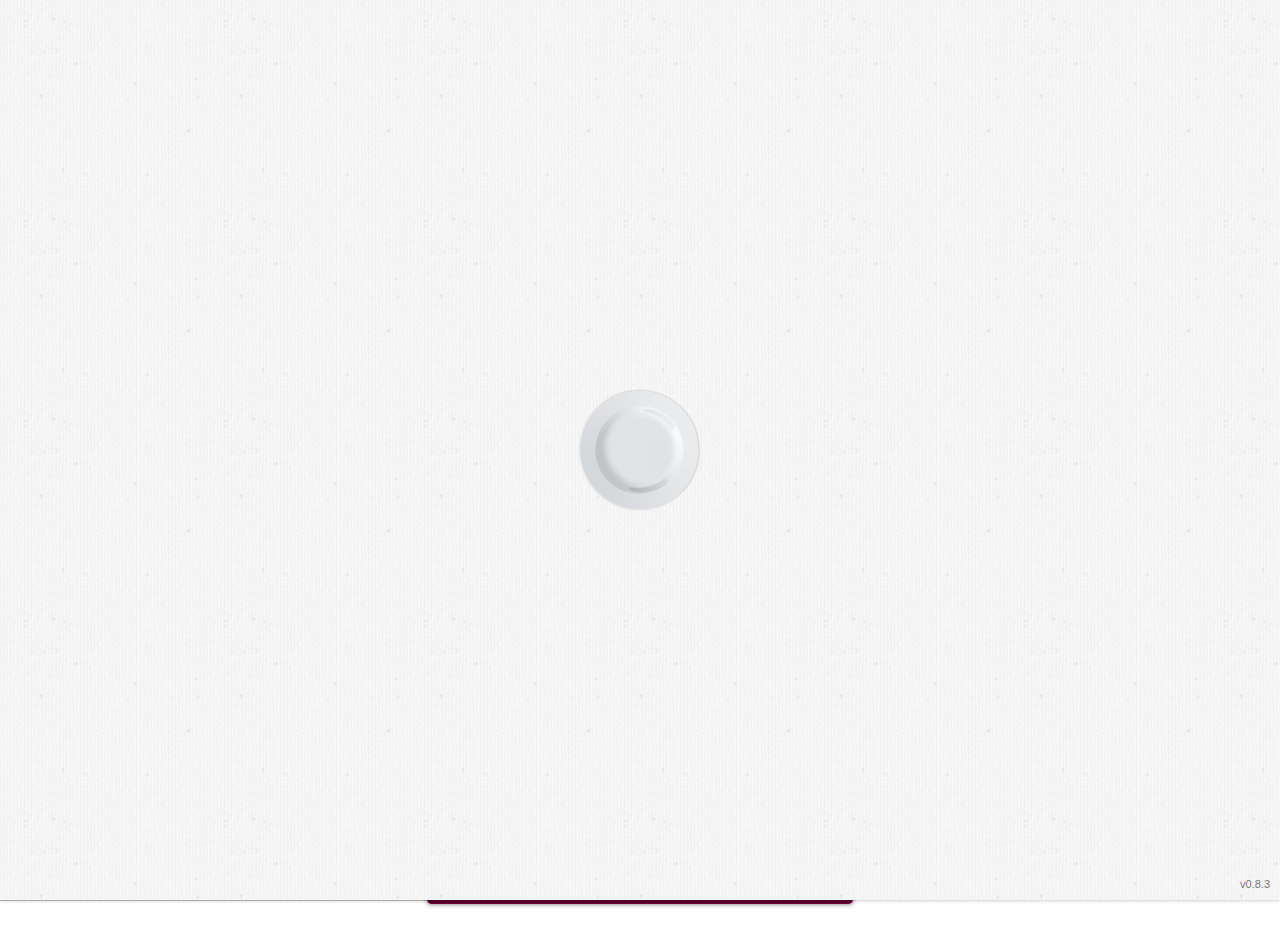
==== index.html @ 7f5e4f69 "removed alert for error no_meals" ====
<!DOCTYPE html>
<html>
	<head>
		<meta http-equiv="Content-Type" content="text/html; charset=UTF-8" />
		<meta charset="utf-8">
		<meta name = "format-detection" content = "telephone=no" />
		<meta name="viewport" content="user-scalable=no, initial-scale=1, maximum-scale=1, minimum-scale=1, width=device-width" />
		
		<title>mensa.app</title>

		<link rel="stylesheet" href="css/jqtouch.css" />
		<link rel="stylesheet" href="css/fontface.css" />
		<link rel="stylesheet" href="css/maapp.css" />
		
	<!-- JAVASCRIPT -->	
		<!-- Cordova -->
		<script type="text/javascript" src="cordova-2.1.0.js"></script>
		
		<!-- facebook connect -->
		<script type="text/javascript" src="cdv-plugin-fb-connect.js"></script>
		<script type="text/javascript" src="facebook_js_sdk.js"></script>
		
		<!-- GoogleAnalyticsPlugin -->
		<!-- iOS  --><script type="text/javascript" src="GoogleAnalyticsPlugin.js"></script>
		<!-- Android <script type="text/javascript" src="analytics.js"></script>-->
				
		<!-- jQuery -->
		<script type="text/javascript" src="js/jquery-1.8.1.min.js"></script>
		
		<!-- jQTouch -->
		<script type="text/javascript">var disableNavigation = false;</script>
		<script type="text/javascript" src="js/jqtouch.js"></script>
		<script type="text/javascript" src="js/jqtouch-jquery.js"></script>
		
		<!-- iScroll -->
		<script type="text/javascript" src="js/iscroll.js"></script>
		<script type="text/javascript" src="js/jqt.iscroll.js"></script>
		
		<!-- Fastclick -->
		<script type="text/javascript" src="js/fastclick.js"></script>
		
		<!-- App -->
		<script type="text/javascript" src="js/hash.js"></script>
		<script type="text/javascript" src="js/db.js"></script>
		<script type="text/javascript" src="js/app.js"></script>
		
		<script type="text/javascript">
			
			var DEBUG_MODE = true;
			var appversion = "0.8.3";
			var requiredDBVersion = 37;
			
			var base_url = "http://mensaapp.de/";
			var static_url = "http://static.mensaapp.de/";
			var api_url = "http://api.mensaapp.de/";
						
			var fbAppId = "385420104813730";
			var fbAppName = "mensa.app";
			var fbAppScope = "email,publish_stream,publish_actions";
			
			var fbKontoName = "Facebook-Konto";
			
			var fbuser = false;
			var fbaccessToken = "";	
				
			var networkConnection;
			var networkState = 0;
			var db, googleAnalytics, uuid;
			var devicePlatform = false;
			
			var recommendations_refresh_interval = 60; // in seconds
			
			
			// prevent dragging in cordova
			function preventBehavior(e) {
				e.preventDefault();
			}
			document.addEventListener("touchmove", preventBehavior, false);
			
			app.initialize();
			
			var jQT = new $.jQTouch({
				cacheGetRequests: false,
				debug: false,
				defaultAnimation: 'slideleft',
				useAnimations: true,
				useFastTouch: false,
				useTouchScroll: false,
				initializeTouch: '.touch',
				slideSelector: '.slideleft, .slide, #jqt > * > ul.slide li a, #jqt > * > ul li.slide a',
				preloadImages: []
			});

		</script>
		
		
	</head>
	<body>

		<div id="fb-root"></div>
		<div id="splashscreen"><div class="spinner"></div><span id="splashappversion"></span></div>
		<div id="busy"><div class="wrapper"><div class="spinner"></div><span>Bitte warten...</span></div></div>
		<div id="blocker"></div>
		<div class="hidden">
			<img src="img/icon-star-active.png" alt="icon-star-active" width="42" height="42">
			<img src="img/icon-star.png" alt="icon-star" width="42" height="42">
			<img src="img/icon-round-arrowright.png" alt="icon-round-arrowright" width="42" height="42">
		</div>
		
		<div id="tabbar">
			<ul>
				<li class="current">
					<a data-href="#mensen" class="icon-mensen">
						Mensen
					</a>
				</li>
				
				<li class="bigger">
					<a data-href="#speiseplan" class="icon-speiseplan">
						Speiseplan
					</a>
				</li>
				
				<li>
					<a data-href="#konto" class="icon-konto">
						Konto
					</a>
				</li>
			</ul>
		</div>
		
		
		<div id="header">
			<div class="wrapper">
				<h1 id="logo"></h1>
				<a class="infoIcon" data-href="#imprint">Info</a>
			</div>
		</div>
		
		<div id="headerleiste"></div>
		
		
		
		
		<div id="jqt">
			
			
			
			<div id="mensen" class="current">
			
				<div class="navigationbar">
					<h1>Mensen in deiner Nähe</h1>
					<span>
				</div>
				
				<div class="scrollwrapper scrollrefresh">
					<div class="scrollpanel">
						<div id="pullDown"><span class="pullDownIcon"></span><span class="pullDownLabel">Zum Aktualisieren herunterziehen</span></div>
						<div class="content">
						
						</div>
					</div>
				</div>
			</div> <!-- mensen -->



			
			
			
			<div id="speiseplan">
			
				<div class="navigationbar">
					<span class="skipdayleft inactive"></span>
					<h1>Speiseplan</h1>
					<span class="skipdayright inactive"></span>
				</div>
				
				<div class="scrollwrapper">
					
					<div class="scrollpanel">
						<div id="pullDown"><span class="pullDownIcon"></span><span class="pullDownLabel">Zum Aktualisieren herunterziehen</span></div>					
						<div class="content">
							<p class="blanktext">Bitte wähle zuerst eine Mensa aus.</p>
						</div>

					</div>
				</div>
			</div> <!-- speseiplan -->



			

			
			
			
			
			


			<div id="konto">
				<div class="navigationbar">
					<h1>Konto-Einstellungen</h1>
				</div>
				
				<div class="scrollwrapper">
					<div class="content scrollpanel">
					
						<div class="offline">
							
							
							<div class="square"><div class="innerwrapper">
							
								<h2>Verbinde dein Facebook-Konto und empfehle deinen Freunden das beste Essen!</h2>
								<p>Melde dich jetzt mit Hilfe von Facebook an und nutze die "Empfehlen"-Funktion. Damit können andere Nutzer sehen welche Gerichte empfehlenswert sind und deine Facebook-Freunde wissen welches Gericht du Ihnen empfiehlst.</p>	
									
							</div></div>
							
							<a href="#" id="fblogin" class="bold square blue innerwrapper icon">Login via Facebook</a>
														
						</div>
						
						<div class="online" style="display:none;">
						</div>
						
								
					</div>
				</div>
			</div> <!-- konto -->
			
			
			
			<div id="imprint">
			
				<div class="navigationbar">
					<h1>Impressum</h1>
				</div>
				
				<div class="scrollwrapper">
					<div class="content scrollpanel">
						
						<div class="square">
							<div class="innerwrapper text-center">
								<h2>mensa.app</h2>
								<p>Version <span id="appversion">X</span></p>
							</div>
						</div>
						
						<a href="mailto:support@mensaapp.de" class="bold graybutton">Feedback senden</a>
						
						<div class="square">
							<div class="innerwrapper text-center">
								<h2>Anbieter</h2>
								<p><strong>chsmedien, Inh. Christian Seel</strong><br>
									<i>Agentur für digitales Marketing</i><br>
									Bierer Str. 31, D-39435 Borne
								</p>
								<p><br>und<br></p>
								<p>
									<strong>Lunaweb Ltd.</strong><br>
									<i>Next Generation Webdevelopment</i><br>
									Schmiedberg 11, D-86510 Ried-Baindlkirch
								</p>
							</div>
						</div>
						
						
						<div class="square">
							<div class="innerwrapper">
								<h3>Haftungsausschluss</h3>
								<p>Trotz sorgfältiger inhaltlicher Kontrolle übernehmen wir keine Haftung für die Inhalte externer Links. Für den Inhalt der verlinkten Seiten sind ausschließlich deren Betreiber verwantwortlich.</p>
							</div>
						</div>
						
						
						
					</div>
				</div>
			</div>
			


			
		</div> <!-- #jqt -->
		
		
		<script>
			document.getElementById('appversion').innerHTML = appversion;
			document.getElementById('splashappversion').innerHTML = "v"+appversion;
		</script>
	</body>
</html>
---- css/jqtouch.css ----
body {
  -webkit-tap-highlight-color: rgba(0, 0, 0, 0);
  -webkit-touch-callout: none;
}


#jqt {
  -webkit-text-size-adjust: none;
  -webkit-user-select: none;
  user-select: none;
  font-family: "Helvetica Neue", Helvetica;
  position: absolute;
  right: 0;
  top: 0;
  left: 0;
  bottom: 0;
}

#jqt a {
  -webkit-tap-highlight-color: rgba(0, 0, 0, 0);
  -webkit-user-drag: none;
}

#jqt .selectable, #jqt input, #jqt textarea {
  -webkit-user-select: auto;
}

#jqt.notransform {
  -webkit-transform: none !important;
}

#jqt > * {
  display: block;
  left: 0;
  top: 0;
  min-height: 100%;
  width: 100%;
  overflow-x: hidden;
  position: absolute;
  z-index: 0;
  display: -webkit-box;
  display: box;
  -webkit-box-orient: vertical;
  box-orient: vertical;
  -webkit-box-flex: 1;
  box-flex: 1;
}

#jqt > .current {
  z-index: 10;
}

#jqt > :not(.current) {
  display: none;
}

#jqt.touchscroll:not(.animating3d) {
  overflow-y: auto;
  -webkit-overflow-scrolling: touch;
}

#jqt.touchscroll:not(.animating3d) > * {
  height: 100%;
}

#jqt.touchscroll:not(.animating3d) .scroll {
  position: relative;
  -webkit-box-flex: 1;
  box-flex: 1;
  overflow-y: auto;
  -webkit-overflow-scrolling: touch;
}

#jqt .scroll {
  -webkit-margin-collapse: separate;
}

#jqt .in, #jqt .out {
  -webkit-animation-duration: 250ms;
  -webkit-animation-fill-mode: both;
  -webkit-animation-timing-function: ease-in-out;
}

#jqt .in {
  z-index: 10;
}

#jqt .in:after {
  content: "";
  position: absolute;
  display: block;
  top: 0;
  left: 0;
  bottom: 0;
  right: 0;
}

#jqt .out {
  z-index: 0 !important;
}

#jqt.supports3d {
  -webkit-perspective: 1000;
}

#jqt.supports3d > * {
  -webkit-transform: translate3d(0, 0, 0) rotate(0) scale(1);
}

/* Fade */
#jqt .fade.in {
  -webkit-animation-name: fadeIn;
}

#jqt .fade.out {
  z-index: 10;
  -webkit-animation-name: fadeOut;
}

@-webkit-keyframes fadeIn {
  0% {
    opacity: 0;
  }

  100% {
    opacity: 1;
  }
}

@-webkit-keyframes fadeOut {
  0% {
    opacity: 1;
  }

  100% {
    opacity: 1;
  }
}

/* Disolve */
#jqt .dissolve.in {
  -webkit-animation-name: dissolveIn;
}

#jqt .dissolve.out {
  -webkit-animation-name: dissolveOut;
}

@-webkit-keyframes dissolveIn {
  0% {
    opacity: 0;
  }

  100% {
    opacity: 1;
  }
}

@-webkit-keyframes dissolveOut {
  0% {
    opacity: 1;
  }

  100% {
    opacity: 0;
  }
}

/* #Popin' */
#jqt .pop.in {
  -webkit-animation-name: popIn;
}

#jqt .pop.out {
  -webkit-animation-name: popOut;
}

@-webkit-keyframes popIn {
  0% {
    -webkit-transform: scale(0.2);
    opacity: 0;
  }

  100% {
    -webkit-transform: scale(1);
    opacity: 1;
  }
}

@-webkit-keyframes popOut {
  0% {
    -webkit-transform: scale(1);
    opacity: 1;
  }

  100% {
    -webkit-transform: scale(0.2);
    opacity: 0;
  }
}

/* Slide Left */
#jqt .slideleft.in {
  -webkit-animation-name: slideLeftIn;
}

#jqt .slideleft.out {
  -webkit-animation-name: slideLeftOut;
}

@-webkit-keyframes slideLeftIn {
  0% {
    -webkit-transform: translateX(100%);
  }

  100% {
    -webkit-transform: translateX(0);
  }
}

@-webkit-keyframes slideLeftOut {
  0% {
    -webkit-transform: translateX(0px);
  }

  100% {
    -webkit-transform: translateX(-100%);
  }
}

/* Slide Right */
#jqt .slideright.in {
  -webkit-animation-name: slideRightIn;
}

#jqt .slideright.out {
  -webkit-animation-name: slideRightOut;
}

@-webkit-keyframes slideRightIn {
  0% {
    -webkit-transform: translateX(-100%);
  }

  100% {
    -webkit-transform: translateX(0);
  }
}

@-webkit-keyframes slideRightOut {
  0% {
    -webkit-transform: translateX(0);
  }

  100% {
    -webkit-transform: translateX(100%);
  }
}

/* Slide Up */
#jqt .slideup.in {
  z-index: 10;
  -webkit-animation-name: slideUpIn;
}

#jqt .slideup.out {
  z-index: 0;
  -webkit-animation-name: slideUpOut;
}

@-webkit-keyframes slideUpIn {
  0% {
    -webkit-transform: translateY(100%);
  }

  100% {
    -webkit-transform: translateY(0);
  }
}

@-webkit-keyframes slideUpOut {
  0% {
    -webkit-transform: translateY(0);
  }

  100% {
    -webkit-transform: translateY(0);
  }
}

/* Slide Down */
#jqt .slidedown.in {
  z-index: 0;
  -webkit-animation-name: slideDownIn;
}

#jqt .slidedown.out {
  z-index: 10;
  -webkit-animation-name: slideDownOut;
}

@-webkit-keyframes slideDownIn {
  0% {
    -webkit-transform: translateY(0);
  }

  100% {
    -webkit-transform: translateY(0);
  }
}

@-webkit-keyframes slideDownOut {
  0% {
    -webkit-transform: translateY(0);
  }

  100% {
    -webkit-transform: translateY(100%);
  }
}

/* Flip Left */
#jqt .flipleft {
  -webkit-backface-visibility: hidden;
}

#jqt .flipleft.in {
  -webkit-animation-name: flipLeftIn;
}

#jqt .flipleft.out {
  -webkit-animation-name: flipLeftOut;
}

@-webkit-keyframes flipLeftIn {
  0% {
    -webkit-transform: rotateY(180deg) scale(0.8);
  }

  100% {
    -webkit-transform: rotateY(0deg) scale(1);
  }
}

@-webkit-keyframes flipLeftOut {
  0% {
    -webkit-transform: rotateY(0deg) scale(1);
  }

  100% {
    -webkit-transform: rotateY(-180deg) scale(0.8);
  }
}

/* Flip Right */
#jqt .flipright {
  -webkit-backface-visibility: hidden;
}

#jqt .flipright.in {
  -webkit-animation-name: flipRightIn;
}

#jqt .flipright.out {
  -webkit-animation-name: flipRightOut;
}

@-webkit-keyframes flipRightIn {
  0% {
    -webkit-transform: rotateY(-180deg) scale(0.8);
  }

  100% {
    -webkit-transform: rotateY(0deg) scale(1);
  }
}

@-webkit-keyframes flipRightOut {
  0% {
    -webkit-transform: rotateY(0deg) scale(1);
  }

  100% {
    -webkit-transform: rotateY(180deg) scale(0.8);
  }
}

/* Swap Right */
#jqt .swapright {
  -webkit-animation-duration: .7s;
  -webkit-transform: perspective(800);
  -webkit-animation-timing-function: ease-out;
}

#jqt .swapright.in {
  -webkit-animation-name: swapRightIn;
}

#jqt .swapright.out {
  -webkit-animation-name: swapRightOut;
}

@-webkit-keyframes swapRightIn {
  0% {
    -webkit-transform: translate3d(0px, 0px, -800px) rotateY(70deg);
    opacity: 0;
  }

  35% {
    -webkit-transform: translate3d(-180px, 0px, -400px) rotateY(20deg);
    opacity: 1;
  }

  100% {
    -webkit-transform: translate3d(0px, 0px, 0px) rotateY(0deg);
    opacity: 1;
  }
}

@-webkit-keyframes swapRightOut {
  0% {
    -webkit-transform: translate3d(0px, 0px, 0px) rotateY(0deg);
    opacity: 1;
  }

  35% {
    -webkit-transform: translate3d(180px, 0px, -400px) rotateY(-20deg);
    opacity: .5;
  }

  100% {
    -webkit-transform: translate3d(0px, 0px, -800px) rotateY(-70deg);
    opacity: 0;
  }
}

/* Swap Left */
#jqt .swapleft {
  -webkit-animation-duration: .7s;
  -webkit-transform: perspective(800);
  -webkit-animation-timing-function: ease-out;
}

#jqt .swapleft.in {
  -webkit-animation-name: swapLeftIn;
}

#jqt .swapleft.out {
  -webkit-animation-name: swapLeftOut;
}

@-webkit-keyframes swapLeftIn {
  0% {
    -webkit-transform: translate3d(0px, 0px, -800px) rotateY(-70deg);
    opacity: 0;
  }

  35% {
    -webkit-transform: translate3d(180px, 0px, -400px) rotateY(-20deg);
    opacity: 1;
  }

  100% {
    opacity: 1;
    -webkit-transform: translate3d(0px, 0px, 0px) rotateY(0deg);
  }
}

@-webkit-keyframes swapLeftOut {
  0% {
    -webkit-transform: translate3d(0px, 0px, 0px) rotateY(0deg);
    opacity: 1;
  }

  35% {
    -webkit-transform: translate3d(-180px, 0px, -400px) rotateY(20deg);
    opacity: .5;
  }

  100% {
    -webkit-transform: translate3d(0px, 0px, -800px) rotateY(70deg);
    opacity: 0;
  }
}

/* Cube Left */
#jqt .cubeleft.in, #jqt .cubeleft.out, #jqt .cuberight.in, #jqt .cuberight.out {
  -webkit-animation-duration: .6s;
  -webkit-transform: perspective(800);
}

#jqt .cubeleft.in {
  -webkit-transform-origin: 0% 50%;
  -webkit-animation-name: cubeLeftIn;
}

#jqt .cubeleft.out {
  -webkit-transform-origin: 100% 50%;
  -webkit-animation-name: cubeLeftOut;
}

@-webkit-keyframes cubeLeftIn {
  0% {
    -webkit-transform: rotateY(90deg) translateZ(320px);
    opacity: .5;
  }

  100% {
    -webkit-transform: rotateY(0deg) translateZ(0) translateX(0);
    opacity: 1;
  }
}

@-webkit-keyframes cubeLeftOut {
  0% {
    -webkit-transform: rotateY(0deg) translateZ(0) translateX(0);
    opacity: 1;
  }

  100% {
    -webkit-transform: rotateY(-90deg) translateZ(320px);
    opacity: .5;
  }
}

/* Cube Right */
#jqt .cuberight.in {
  -webkit-transform-origin: 100% 50%;
  -webkit-animation-name: cubeRightIn;
}

#jqt .cuberight.out {
  -webkit-transform-origin: 0% 50%;
  -webkit-animation-name: cubeRightOut;
}

@-webkit-keyframes cubeRightIn {
  0% {
    -webkit-transform: rotateY(-90deg) translateZ(320px);
    opacity: .5;
  }

  100% {
    -webkit-transform: rotateY(0deg) translateZ(0) translateX(0);
    opacity: 1;
  }
}

@-webkit-keyframes cubeRightOut {
  0% {
    -webkit-transform: rotateY(0deg) translateZ(0) translateX(0);
    opacity: 1;
  }

  100% {
    -webkit-transform: rotateY(90deg) translateZ(320px);
    opacity: .5;
  }
}

body {
  background: black;
}

.base-chevron, #jqt ul li.arrow:after, #jqt ul li.forward:after {
  content: '›';
  width: 22px;
  height: 100%;
  vertical-align: middle;
  font-size: 30px;
  line-height: 38px;
  font-family: Futura, "Futura Condensed", Helvetica, Arial, sans-serif;
  font-weight: bold;
  filter: progid:DXImageTransform.Microsoft.Alpha(Opacity=60);
  opacity: 0.6;
  position: absolute;
  right: 0;
  top: 0;
  pointer-events: none;
  z-index: 10;
}

.base-flatlists, #jqt ul.metal, #jqt ul.edgetoedge, #jqt ul.plastic {
  margin: 0;
  padding: 0;
  border-width: 0 0 0 1px;
  -webkit-border-radius: 0;
  border-radius: 0;
}


#jqt .button, #jqt .back, #ps-wrapper .back, #jqt .cancel, #jqt .add {
  position: absolute;
  overflow: hidden;
  width: auto;
  height: 30px;
  font-family: inherit;
  font-size: 12px;
  font-weight: bold;
  line-height: 30px;
  text-overflow: ellipsis;
  text-decoration: none;
  white-space: nowrap;
  background: none;
  bottom: 6px;
  right: 10px;
  margin: 0;
  padding: 0 10px;
  color: #e2e3e3;
  text-shadow: black 0 -1px 0;
  -webkit-box-shadow: rgba(255, 255, 255, 0.2) 0 1px 0, rgba(0, 0, 0, 0.2) 0 1px 2px inset;
  box-shadow: rgba(255, 255, 255, 0.2) 0 1px 0, rgba(0, 0, 0, 0.2) 0 1px 2px inset;
  border: 1px solid black;
  -webkit-border-radius: 5px;
  border-radius: 5px;
  background-image: none;
  background-color: #0a0a0a;
  background-image: -webkit-gradient(linear, 50% 0%, 50% 100%, color-stop(0%, #2f3031), color-stop(50%, #161717), color-stop(51%, #0a0a0a), color-stop(100%, #000000));
  background-image: -webkit-linear-gradient(top, #2f3031, #161717 50%, #0a0a0a 51%, #000000);
  background-image: linear-gradient(top, #2f3031, #161717 50%, #0a0a0a 51%, #000000);
}

#jqt .button.active, #jqt .back.active, #ps-wrapper .back.active, #jqt .cancel.active, #jqt .add.active {
  border-color: black;
  background-image: none;
  background-color: black;
  background-image: -webkit-gradient(linear, 50% 0%, 50% 100%, color-stop(0%, #262627), color-stop(50%, #0d0d0d), color-stop(51%, #000000), color-stop(100%, #000000));
  background-image: -webkit-linear-gradient(top, #262627, #0d0d0d 50%, #000000 51%, #000000);
  background-image: linear-gradient(top, #262627, #0d0d0d 50%, #000000 51%, #000000);
  color: #d8d9d9;
  text-shadow: black 0 -1px 0;
}

#jqt .back, #ps-wrapper .back {
  max-width: 60px;
  margin-left: 15px;
  overflow: visible;
  padding-left: 5px;
}

#jqt .back:after, #jqt .back:before, #ps-wrapper .back:after, #ps-wrapper .back:before {
  content: '';
  position: absolute;
  width: 20px;
  height: 20px;
  top: 1px;
  left: 1px;
  -webkit-transform: rotate(45deg) translate3d(0.2px, 0, 0);
  transform: rotate(45deg) translate3d(0.2px, 0, 0);
  -webkit-transform-origin: 0 0;
  transform-origin: 0 0;
  background-image: none;
  background-color: #0a0a0a;
  background-image: -webkit-gradient(linear, 0% 0%, 100% 100%, color-stop(0%, #2f3031), color-stop(50%, #161717), color-stop(51%, #0a0a0a), color-stop(100%, #000000));
  background-image: -webkit-linear-gradient(top left, #2f3031, #161717 50%, #0a0a0a 51%, #000000);
  background-image: linear-gradient(top left, #2f3031, #161717 50%, #0a0a0a 51%, #000000);
  background-size: 100% 98%;
  -webkit-border-radius: 0 0 0 2px;
  border-radius: 0 0 0 2px;
  -webkit-mask-image: -webkit-linear-gradient(45deg, black, black 15px, rgba(0, 0, 0, 0) 15px);
  -webkit-mask-image: -webkit-gradient(linear, left bottom, right top, from(black), color-stop(50%, black), color-stop(50%, rgba(0, 0, 0, 0)), to(rgba(0, 0, 0, 0)));
  -webkit-mask-clip: border-box;
  -webkit-background-clip: content-box;
  z-index: -99;
}

#jqt .back:after, #ps-wrapper .back:after {
  -webkit-box-shadow: rgba(0, 0, 0, 0.2) 1px 0 0 inset, rgba(0, 0, 0, 0.2) 0 -1px 0 inset;
  box-shadow: rgba(0, 0, 0, 0.2) 1px 0 0 inset, rgba(0, 0, 0, 0.2) 0 -1px 0 inset;
}

#jqt .back:before, #ps-wrapper .back:before {
  margin-left: -1px;
  background: black none;
}

#jqt .back.active:after, #ps-wrapper .back.active:after {
  background-image: none;
  background-color: black;
  background-image: -webkit-gradient(linear, 0% 0%, 100% 100%, color-stop(0%, #262627), color-stop(50%, #0d0d0d), color-stop(51%, #000000), color-stop(100%, #000000));
  background-image: -webkit-linear-gradient(left top, #262627, #0d0d0d 50%, #000000 51%, #000000);
  background-image: linear-gradient(left top, #262627, #0d0d0d 50%, #000000 51%, #000000);
}

#jqt .back.active:before, #ps-wrapper .back.active:before {
  background-color: black;
}

#jqt .blueButton {
  background-image: #2f7ce3, glossy;
  color: white;
  text-shadow: #1a63c5 0 -1px 0;
}

#jqt .whiteButton, #jqt .grayButton, #jqt .redButton, #jqt .blueButton, #jqt .greenButton {
  display: block;
  font-size: 20px;
  font-weight: bold;
  margin: 10px 20px;
  padding: 10px;
  text-align: center;
  text-decoration: inherit;
  -webkit-border-radius: 8px;
  border-radius: 8px;
  -webkit-box-shadow: rgba(0, 0, 0, 0.4) 0 1px 3px, rgba(0, 0, 0, 0.4) 0 0 0 5px, rgba(255, 255, 255, 0.3) 0 1px 0 5px;
  box-shadow: rgba(0, 0, 0, 0.4) 0 1px 3px, rgba(0, 0, 0, 0.4) 0 0 0 5px, rgba(255, 255, 255, 0.3) 0 1px 0 5px;
}

#jqt .whiteButton.active, #jqt .whiteButton:active, #jqt .grayButton.active, #jqt .grayButton:active, #jqt .redButton.active, #jqt .redButton:active, #jqt .blueButton.active, #jqt .blueButton:active, #jqt .greenButton.active, #jqt .greenButton:active {
  background-image: none;
  background-color: #3c8101;
  background-image: -webkit-gradient(linear, 50% 0%, 50% 100%, color-stop(0%, #5fcd01), color-stop(50%, #479b01), color-stop(51%, #3c8101), color-stop(100%, #306801));
  background-image: -webkit-linear-gradient(top, #5fcd01, #479b01 50%, #3c8101 51%, #306801);
  background-image: linear-gradient(top, #5fcd01, #479b01 50%, #3c8101 51%, #306801);
  color: white;
  text-shadow: #244f00 0 -1px 0;
}

#jqt .whiteButton {
  background-image: none;
  background-color: #eeeeee;
  background-image: -webkit-gradient(linear, 50% 0%, 50% 100%, color-stop(0%, #ffffff), color-stop(50%, #fbfbfb), color-stop(51%, #eeeeee), color-stop(100%, #e1e1e1));
  background-image: -webkit-linear-gradient(top, #ffffff, #fbfbfb 50%, #eeeeee 51%, #e1e1e1);
  background-image: linear-gradient(top, #ffffff, #fbfbfb 50%, #eeeeee 51%, #e1e1e1);
  color: #151515;
  text-shadow: white 0 1px 0;
}

#jqt .grayButton {
  background-image: none;
  background-color: #444444;
  background-image: -webkit-gradient(linear, 50% 0%, 50% 100%, color-stop(0%, #6a6a6a), color-stop(50%, #515151), color-stop(51%, #444444), color-stop(100%, #373737));
  background-image: -webkit-linear-gradient(top, #6a6a6a, #515151 50%, #444444 51%, #373737);
  background-image: linear-gradient(top, #6a6a6a, #515151 50%, #444444 51%, #373737);
  color: white;
  text-shadow: #2b2b2b 0 -1px 0;
}

#jqt .redButton {
  background-image: none;
  background-color: #d83b38;
  background-image: -webkit-gradient(linear, 50% 0%, 50% 100%, color-stop(0%, #e57a78), color-stop(50%, #dc504d), color-stop(51%, #d83b38), color-stop(100%, #ce2c28));
  background-image: -webkit-linear-gradient(top, #e57a78, #dc504d 50%, #d83b38 51%, #ce2c28);
  background-image: linear-gradient(top, #e57a78, #dc504d 50%, #d83b38 51%, #ce2c28);
  color: white;
  text-shadow: #b92724 0 -1px 0;
}

#jqt .redButton.active, #jqt .redButton:active {
  background-image: none;
  background-color: #c12926;
  background-image: -webkit-gradient(linear, 50% 0%, 50% 100%, color-stop(0%, #de5856), color-stop(50%, #d52e2b), color-stop(51%, #c12926), color-stop(100%, #ac2422));
  background-image: -webkit-linear-gradient(top, #de5856, #d52e2b 50%, #c12926 51%, #ac2422);
  background-image: linear-gradient(top, #de5856, #d52e2b 50%, #c12926 51%, #ac2422);
  color: white;
  text-shadow: #97201e 0 -1px 0;
}

#jqt .greenButton {
  background-image: none;
  background-color: #53b401;
  background-image: -webkit-gradient(linear, 50% 0%, 50% 100%, color-stop(0%, #76fe04), color-stop(50%, #5fcd01), color-stop(51%, #53b401), color-stop(100%, #479b01));
  background-image: -webkit-linear-gradient(top, #76fe04, #5fcd01 50%, #53b401 51%, #479b01);
  background-image: linear-gradient(top, #76fe04, #5fcd01 50%, #53b401 51%, #479b01);
  color: white;
  text-shadow: #3c8101 0 -1px 0;
}

#jqt .leftButton, #jqt .cancel, #jqt .back, #ps-wrapper .back {
  left: 6px;
  right: auto;
}

#jqt .add {
  font-size: 24px;
  line-height: 24px;
  font-weight: bold;
}

#jqt .toggle {
  width: 94px;
  position: relative;
  height: 27px;
  display: block;
  overflow: hidden;
  float: right;
}

#jqt .toggle input[type="checkbox"] {
  margin: 0;
  -webkit-border-radius: 5px;
  border-radius: 5px;
  height: 27px;
  overflow: hidden;
  width: 149px;
  border: 0;
  -webkit-transition: left 0.15s ease-in-out;
  transition: left 0.15s ease-in-out;
  position: absolute;
  top: 0;
  left: -55px;
  -webkit-appearance: textarea;
  -webkit-tap-highlight-color: rgba(0, 0, 0, 0);
}

#jqt .toggle input[type="checkbox"]:checked {
  left: 0px;
}
---- css/fontface.css ----
@font-face { 
    font-family: "Open Sans"; 
    src: url('file:///android_asset/fonts/OpenSans-Italic.ttf');
    font-weight: normal;
    font-style: italic;
}

@font-face { 
    font-family: "Open Sans"; 
    src: url('file:///android_asset/fonts/OpenSans-Regular.ttf');
    font-weight: normal;
    font-style: normal;
}

@font-face { 
    font-family: "Open Sans"; 
    src: url('file:///android_asset/fonts/OpenSans-Semibold.ttf');
    font-weight: 600;
    font-style: normal;
}

@font-face { 
    font-family: "Open Sans"; 
    src: url('file:///android_asset/fonts/OpenSans-Bold.ttf');
    font-weight: 700;
    font-style: normal;
}
---- css/maapp.css ----
html,body,div,span,applet,object,iframe,h1,h2,h3,h4,h5,h6,p,blockquote,pre,a,abbr,acronym,address,big,cite,code,del,dfn,em,img,ins,kbd,q,s,samp,small,strike,strong,sub,sup,tt,var,dl,dt,dd,ol,ul,li,fieldset,form,label,legend,table,caption,tbody,tfoot,thead,tr,th,td{margin:0;padding:0;border:0;outline:0;font-weight:inherit;font-style:inherit;font-family:inherit;font-size:100%;vertical-align:baseline}
body{line-height:1;color:#000;background:#fff}
ol,ul{list-style:none}
table{border-collapse:separate;border-spacing:0;vertical-align:middle}
caption,th,td{text-align:left;font-weight:normal;vertical-align:middle}
a img{border:none}
article,aside,canvas,details,figcaption,figure,footer,header,hgroup,menu,nav,section,summary{margin:0;padding:0;border:0;outline:0;display:block}
html,body{width:100%;height:100%;overflow:hidden}
html,body,#jqt,input,textarea{font-size:11px;font-family:"Open Sans","Chalkduster",sans-serif;line-height:1;color:#444;-webkit-text-size-adjust:none}
h1,h2,h3,h4,h5,h6,.h1,.h2,.h3,.h4,.h5,.h6{font-family:"Open Sans",sans-serif;font-size:12px;line-height:1.6;margin:1px 0;color:#78003c;text-shadow:0 1px 0 rgba(255,255,255,0.5);font-weight:600}
h2,.h2{font-size:16px;font-weight:700;line-height:1.3;margin:3px 0}
h3,.h3{font-size:13px;font-weight:700}
h4,.h4{font-size:12px;text-transform:uppercase}
h5,.h5{font-size:12px;text-transform:uppercase}
h6,.h6{font-size:12px;text-transform:uppercase}
p{font-size:11px;line-height:1.5;margin:1px 0;color:#444}
a{text-decoration:none}
b,.bold,strong{font-weight:600}
.hide-text{text-indent:100%;white-space:nowrap;overflow:hidden}
.hidden{display:none}
.text-center{text-align:center !important}
.clearfix{zoom:1}
.clearfix:before,.clearfix:after{content:"";display:table}
.clearfix:after{clear:both}
.links{float:left}
.rechts{float:right}
body,#splashscreen{background:#fff url("../img/background@2x.png") center center;-webkit-background-size:200px;-moz-background-size:200px;-o-background-size:200px;-ms-background-size:200px;background-size:200px;background-attachment:fixed}
#splashscreen{z-index:9999;display:block;position:absolute;top:0;left:0;width:100%;height:100%;}
#splashscreen #splashappversion{position:absolute;bottom:10px;right:10px;font-size:11px;color:#777}
#splashscreen .spinnertext{color:#555;font-weight:600}
#blocker{z-index:9500;display:none;position:absolute;top:0;left:0;width:100%;height:100%}
#busy{z-index:9000;display:none;position:absolute;top:0;left:0;width:100%;height:100%;background:rgba(0,0,0,0.7);background:-webkit-gradient(radial,center center,0,center center,100%,color-stop(0%,rgba(0,0,0,0.5)),color-stop(100%,rgba(0,0,0,0.8)));background:-webkit-radial-gradient(center,ellipse cover,rgba(0,0,0,0.5) 0%,rgba(0,0,0,0.8) 100%);background:radial-gradient(ellipse at center,rgba(0,0,0,0.5) 0%,rgba(0,0,0,0.8) 100%);}
#busy .wrapper{height:150px;width:200px;margin:-100px auto;position:relative;top:50%;}
#busy .wrapper .spinner{position:static;margin:20px auto}
#busy .wrapper span{display:block;text-align:center;color:#fff}
#jqt{z-index:1000}
.spinner{position:absolute;left:50%;top:50%;width:125px;height:125px;background:transparent url("../img/tellerspinner.png") center center no-repeat;-webkit-background-size:125px;-moz-background-size:125px;-o-background-size:125px;-ms-background-size:125px;background-size:125px;margin:-63px 0 0 -63px;-webkit-animation-name:spinnerRotate;-webkit-animation-duration:1.5s;-webkit-animation-iteration-count:infinite;-webkit-animation-timing-function:linear}
.spinnertext{display:block;width:80%;position:absolute;top:57%;left:10%;margin-top:50px;color:#fff;text-align:center;font-size:12px}
@-webkit-keyframes spinnerRotate {
		from {
			-webkit-transform:rotate(0deg);
		}
		to {
			-webkit-transform:rotate(360deg);
		}
	}
#header{z-index:2000;position:absolute;top:0;height:60px;width:100%;background:-webkit-gradient(linear, left top, left bottom, color-stop(0, #8c0048), color-stop(1, #6b0037));background:-webkit-linear-gradient(top, #8c0048 0%, #6b0037 100%);background:-moz-linear-gradient(top, #8c0048 0%, #6b0037 100%);background:-o-linear-gradient(top, #8c0048 0%, #6b0037 100%);background:-ms-linear-gradient(top, #8c0048 0%, #6b0037 100%);background:linear-gradient(top, #8c0048 0%, #6b0037 100%);-webkit-box-shadow:inset 0 1px rgba(255,255,255,0.4);-moz-box-shadow:inset 0 1px rgba(255,255,255,0.4);-o-box-shadow:inset 0 1px rgba(255,255,255,0.4);-ms-box-shadow:inset 0 1px rgba(255,255,255,0.4);box-shadow:inset 0 1px rgba(255,255,255,0.4);}
#header .wrapper{width:100%;height:60px;background:transparent url("../img/header-glanz.png") top right no-repeat;-webkit-background-size:275px;-moz-background-size:275px;-o-background-size:275px;-ms-background-size:275px;background-size:275px}
#header h1{display:block;margin:0;padding:0;width:160px;height:60px;background:transparent url("../img/mensaapp-logo.png") top left no-repeat;-webkit-background-size:160px;-moz-background-size:160px;-o-background-size:160px;-ms-background-size:160px;background-size:160px}
#headerleiste{z-index:500;height:26px;width:100%;position:absolute;top:60px;background:-webkit-gradient(linear, left top, left bottom, color-stop(0, #fff), color-stop(1, #f5f5f5));background:-webkit-linear-gradient(top, #fff 0%, #f5f5f5 100%);background:-moz-linear-gradient(top, #fff 0%, #f5f5f5 100%);background:-o-linear-gradient(top, #fff 0%, #f5f5f5 100%);background:-ms-linear-gradient(top, #fff 0%, #f5f5f5 100%);background:linear-gradient(top, #fff 0%, #f5f5f5 100%)}
.infoIcon{z-index:1100;width:36px;height:36px;position:absolute;top:0;right:1px;background:transparent url("../img/infoIcon@2x.png") center center no-repeat;-webkit-background-size:20px;-moz-background-size:20px;-o-background-size:20px;-ms-background-size:20px;background-size:20px;text-indent:100%;white-space:nowrap;overflow:hidden;opacity:.9;filter:progid:DXImageTransform.Microsoft.Alpha(Opacity=90)}
.navigationbar{z-index:2550;position:absolute;top:60px;width:100%;height:26px;text-align:center;-webkit-box-shadow:0 0 7px rgba(0,0,0,0.2);-moz-box-shadow:0 0 7px rgba(0,0,0,0.2);-o-box-shadow:0 0 7px rgba(0,0,0,0.2);-ms-box-shadow:0 0 7px rgba(0,0,0,0.2);box-shadow:0 0 7px rgba(0,0,0,0.2);border-bottom:1px solid #ccc;}
.navigationbar h1{width:auto;height:26px;margin:0 40px;line-height:26px;font-size:11px;color:#555;text-align:center}
#tabbar{display:block;position:absolute;bottom:0;width:100%;height:49px;z-index:2000;background:-webkit-gradient(linear, left top, left bottom, color-stop(0, #fafafa), color-stop(1, #cecece));background:-webkit-linear-gradient(top, #fafafa 0%, #cecece 100%);background:-moz-linear-gradient(top, #fafafa 0%, #cecece 100%);background:-o-linear-gradient(top, #fafafa 0%, #cecece 100%);background:-ms-linear-gradient(top, #fafafa 0%, #cecece 100%);background:linear-gradient(top, #fafafa 0%, #cecece 100%);-webkit-box-shadow:0 0 4px rgba(0,0,0,0.3);-moz-box-shadow:0 0 4px rgba(0,0,0,0.3);-o-box-shadow:0 0 4px rgba(0,0,0,0.3);-ms-box-shadow:0 0 4px rgba(0,0,0,0.3);box-shadow:0 0 4px rgba(0,0,0,0.3);-webkit-box-sizing:border-box;-moz-box-sizing:border-box;-o-box-sizing:border-box;-ms-box-sizing:border-box;box-sizing:border-box;border-top:1px solid #afafaf;}
#tabbar ul{width:100%;height:49px;}
#tabbar ul li{display:block;float:left;width:34.5%;height:100%;z-index:2010;-webkit-transition-property:box-shadow;-webkit-transition-duration:150ms;}
#tabbar ul li a{display:block;width:100%;height:100%;position:relative;color:#444;text-align:center;padding-top:33px;text-decoration:none;font-size:10px;text-transform:uppercase;-webkit-background-size:25px;-moz-background-size:25px;-o-background-size:25px;-ms-background-size:25px;background-size:25px;background-position:50% 5px;background-repeat:no-repeat}
#tabbar ul li a.currrrrrrent:after{content:"";display:block;position:absolute;left:0;top:0;width:100%;height:100%;background:-webkit-gradient(linear, left top, left bottom, color-stop(0, rgba(255,255,255,0.2)), color-stop(1, rgba(212,212,212,0.2)));background:-webkit-linear-gradient(top, rgba(255,255,255,0.2) 0%, rgba(212,212,212,0.2) 100%);background:-moz-linear-gradient(top, rgba(255,255,255,0.2) 0%, rgba(212,212,212,0.2) 100%);background:-o-linear-gradient(top, rgba(255,255,255,0.2) 0%, rgba(212,212,212,0.2) 100%);background:-ms-linear-gradient(top, rgba(255,255,255,0.2) 0%, rgba(212,212,212,0.2) 100%);background:linear-gradient(top, rgba(255,255,255,0.2) 0%, rgba(212,212,212,0.2) 100%);-webkit-box-shadow:inset 0 0 25px rgba(0,0,0,0.45);-moz-box-shadow:inset 0 0 25px rgba(0,0,0,0.45);-o-box-shadow:inset 0 0 25px rgba(0,0,0,0.45);-ms-box-shadow:inset 0 0 25px rgba(0,0,0,0.45);box-shadow:inset 0 0 25px rgba(0,0,0,0.45)}
#tabbar ul li a.icon-mensen{background-image:url("../img/tabbar-icon-mensen.png")}
#tabbar ul li a.icon-speiseplan{background-image:url("../img/tabbar-icon-speiseplan.png")}
#tabbar ul li a.icon-konto{background-image:url("../img/tabbar-icon-konto.png")}
#tabbar ul li:last-child{position:absolute;right:0}
#tabbar ul li.bigger{z-index:2020;position:absolute;top:-6px;left:33.33%;width:33.33%;-webkit-border-radius:4px;-moz-border-radius:4px;-o-border-radius:4px;-ms-border-radius:4px;border-radius:4px;height:58px;background:-webkit-gradient(linear, left top, left bottom, color-stop(0, #99004d), color-stop(1, #620032));background:-webkit-linear-gradient(top, #99004d 0%, #620032 100%);background:-moz-linear-gradient(top, #99004d 0%, #620032 100%);background:-o-linear-gradient(top, #99004d 0%, #620032 100%);background:-ms-linear-gradient(top, #99004d 0%, #620032 100%);background:linear-gradient(top, #99004d 0%, #620032 100%);border:1px solid #70013a;-webkit-box-shadow:inset 0 1px #ff9ed0,0 0 5px rgba(0,0,0,0.6),inset 0 -8px 21px rgba(0,0,0,0.25);-moz-box-shadow:inset 0 1px #ff9ed0,0 0 5px rgba(0,0,0,0.6),inset 0 -8px 21px rgba(0,0,0,0.25);-o-box-shadow:inset 0 1px #ff9ed0,0 0 5px rgba(0,0,0,0.6),inset 0 -8px 21px rgba(0,0,0,0.25);-ms-box-shadow:inset 0 1px #ff9ed0,0 0 5px rgba(0,0,0,0.6),inset 0 -8px 21px rgba(0,0,0,0.25);box-shadow:inset 0 1px #ff9ed0,0 0 5px rgba(0,0,0,0.6),inset 0 -8px 21px rgba(0,0,0,0.25);-webkit-box-sizing:border-box;-moz-box-sizing:border-box;-o-box-sizing:border-box;-ms-box-sizing:border-box;box-sizing:border-box;}
#tabbar ul li.bigger a{padding-top:36px;background-position:50% 7px;color:#fff}
#tabbar ul li.current{-webkit-box-shadow:inset 0 -8px 21px rgba(0,0,0,0.32);-moz-box-shadow:inset 0 -8px 21px rgba(0,0,0,0.32);-o-box-shadow:inset 0 -8px 21px rgba(0,0,0,0.32);-ms-box-shadow:inset 0 -8px 21px rgba(0,0,0,0.32);box-shadow:inset 0 -8px 21px rgba(0,0,0,0.32);}
#tabbar ul li.current a{font-weight:700}
#tabbar ul li.bigger.current{-webkit-box-shadow:inset 0 1px #ff9ed0,0 0 5px rgba(0,0,0,0.6),inset 0 -8px 15px rgba(0,0,0,0.2),inset 0 0 25px rgba(255,255,255,0.3);-moz-box-shadow:inset 0 1px #ff9ed0,0 0 5px rgba(0,0,0,0.6),inset 0 -8px 15px rgba(0,0,0,0.2),inset 0 0 25px rgba(255,255,255,0.3);-o-box-shadow:inset 0 1px #ff9ed0,0 0 5px rgba(0,0,0,0.6),inset 0 -8px 15px rgba(0,0,0,0.2),inset 0 0 25px rgba(255,255,255,0.3);-ms-box-shadow:inset 0 1px #ff9ed0,0 0 5px rgba(0,0,0,0.6),inset 0 -8px 15px rgba(0,0,0,0.2),inset 0 0 25px rgba(255,255,255,0.3);box-shadow:inset 0 1px #ff9ed0,0 0 5px rgba(0,0,0,0.6),inset 0 -8px 15px rgba(0,0,0,0.2),inset 0 0 25px rgba(255,255,255,0.3);}
#tabbar ul li.bigger.current a{font-weight:normal}
.scrollwrapper{width:100%;position:absolute;top:0;bottom:49px;z-index:15;overflow:hidden;margin-top:86px}
.scrollpanel{position:relative;width:100%;min-height:100%;-webkit-box-sizing:border-box;-moz-box-sizing:border-box;-o-box-sizing:border-box;-ms-box-sizing:border-box;box-sizing:border-box;position:relative;padding:0 5px 15px}
.scrollrefresh #pullDown{display:block}
.scrollrefresh .content{margin-top:-30px}
#pullDown{display:none;height:30px;position:relative;top:-30px;-webkit-transition-property:margin-top;-webkit-transition-duration:500ms}
#pullDown.loading{margin-top:40px}
#pullDown .pullDownIcon{display:block;position:absolute;top:0;left:10px;width:30px;height:30px;background:url("../img/pull-icon@2x.png") center center no-repeat;-webkit-background-size:24px;-moz-background-size:24px;-o-background-size:24px;-ms-background-size:24px;background-size:24px;-webkit-transition-property:-webkit-transform;-webkit-transition-duration:250ms}
#pullDown.flip .pullDownIcon{background-image:url("../img/pull-icon-flip@2x.png")}
#pullDown.loading .pullDownIcon{background-image:url("../img/loading2x.gif");-webkit-background-size:20px;-moz-background-size:20px;-o-background-size:20px;-ms-background-size:20px;background-size:20px}
#pullDown .pullDownLabel{display:block;padding:10px 0 0 43px;font-weight:700;position:absolute;top:0;left:0}
.locationspinner{margin-top:30px;padding-top:20px;background:transparent url("../img/loading2x.gif") top center no-repeat;-webkit-background-size:24px;-moz-background-size:24px;-o-background-size:24px;-ms-background-size:24px;background-size:24px}
.blanktext{padding:15px 20px;text-shadow:0 1px 0 #fff;text-align:center}
#speiseplan .skipdayleft,#speiseplan .skipdayright{position:absolute;left:0;top:0;width:30px;height:26px;background:transparent url("../img/icon-arrow-left.png") center center no-repeat;-webkit-background-size:26px;-moz-background-size:26px;-o-background-size:26px;-ms-background-size:26px;background-size:26px}
#speiseplan .skipdayright{left:auto;right:0;background-image:url("../img/icon-arrow-right.png")}
#speiseplan .skipdayleft.inactive,#speiseplan .skipdayright.inactive{opacity:.4;filter:progid:DXImageTransform.Microsoft.Alpha(Opacity=40)}
.square{display:block;position:relative;width:auto;margin:10px 4px;background:#f7f7f7 -webkit-gradient(linear, left top, left bottom, color-stop(0, #fff), color-stop(1, #f5f5f5));background:#f7f7f7 -webkit-linear-gradient(top, #fff 0%, #f5f5f5 100%);background:#f7f7f7 -moz-linear-gradient(top, #fff 0%, #f5f5f5 100%);background:#f7f7f7 -o-linear-gradient(top, #fff 0%, #f5f5f5 100%);background:#f7f7f7 -ms-linear-gradient(top, #fff 0%, #f5f5f5 100%);background:#f7f7f7 linear-gradient(top, #fff 0%, #f5f5f5 100%);border:1px solid #d0d0d0;-webkit-border-radius:4px;-moz-border-radius:4px;-o-border-radius:4px;-ms-border-radius:4px;border-radius:4px;-webkit-box-shadow:0 0 15px rgba(0,0,0,0.02),0 2px 4px rgba(0,0,0,0.13),inset 0 0 4px #fff;-moz-box-shadow:0 0 15px rgba(0,0,0,0.02),0 2px 4px rgba(0,0,0,0.13),inset 0 0 4px #fff;-o-box-shadow:0 0 15px rgba(0,0,0,0.02),0 2px 4px rgba(0,0,0,0.13),inset 0 0 4px #fff;-ms-box-shadow:0 0 15px rgba(0,0,0,0.02),0 2px 4px rgba(0,0,0,0.13),inset 0 0 4px #fff;box-shadow:0 0 15px rgba(0,0,0,0.02),0 2px 4px rgba(0,0,0,0.13),inset 0 0 4px #fff;zoom:1}
.square:before,.square:after{content:"";display:table}
.square:after{clear:both}
.square.gray{background:#f7f7f7 -webkit-gradient(linear, left top, left bottom, color-stop(0, #eee), color-stop(1, #bbb));background:#f7f7f7 -webkit-linear-gradient(top, #eee 0%, #bbb 100%);background:#f7f7f7 -moz-linear-gradient(top, #eee 0%, #bbb 100%);background:#f7f7f7 -o-linear-gradient(top, #eee 0%, #bbb 100%);background:#f7f7f7 -ms-linear-gradient(top, #eee 0%, #bbb 100%);background:#f7f7f7 linear-gradient(top, #eee 0%, #bbb 100%);-webkit-box-shadow:0 0 15px rgba(0,0,0,0.02),0 2px 4px rgba(0,0,0,0.13);-moz-box-shadow:0 0 15px rgba(0,0,0,0.02),0 2px 4px rgba(0,0,0,0.13);-o-box-shadow:0 0 15px rgba(0,0,0,0.02),0 2px 4px rgba(0,0,0,0.13);-ms-box-shadow:0 0 15px rgba(0,0,0,0.02),0 2px 4px rgba(0,0,0,0.13);box-shadow:0 0 15px rgba(0,0,0,0.02),0 2px 4px rgba(0,0,0,0.13);border:1px solid #bbb}
.square.blue{background:#2b4170 -webkit-gradient(linear, left top, left bottom, color-stop(0, #3b5998), color-stop(1, #2b4170));background:#2b4170 -webkit-linear-gradient(top, #3b5998 0%, #2b4170 100%);background:#2b4170 -moz-linear-gradient(top, #3b5998 0%, #2b4170 100%);background:#2b4170 -o-linear-gradient(top, #3b5998 0%, #2b4170 100%);background:#2b4170 -ms-linear-gradient(top, #3b5998 0%, #2b4170 100%);background:#2b4170 linear-gradient(top, #3b5998 0%, #2b4170 100%);-webkit-box-shadow:0 0 15px rgba(0,0,0,0.02),0 2px 4px rgba(0,0,0,0.13),inset 0 1px 1px rgba(255,255,255,0.5);-moz-box-shadow:0 0 15px rgba(0,0,0,0.02),0 2px 4px rgba(0,0,0,0.13),inset 0 1px 1px rgba(255,255,255,0.5);-o-box-shadow:0 0 15px rgba(0,0,0,0.02),0 2px 4px rgba(0,0,0,0.13),inset 0 1px 1px rgba(255,255,255,0.5);-ms-box-shadow:0 0 15px rgba(0,0,0,0.02),0 2px 4px rgba(0,0,0,0.13),inset 0 1px 1px rgba(255,255,255,0.5);box-shadow:0 0 15px rgba(0,0,0,0.02),0 2px 4px rgba(0,0,0,0.13),inset 0 1px 1px rgba(255,255,255,0.5);border:1px solid #1e2e4e;color:#fff;text-shadow:0 1px 0 rgba(0,0,0,0.7);}
.square.blue *{color:#fff !important;text-shadow:0 1px 0 rgba(0,0,0,0.7) !important}
.innerwrapper{padding:8px 15px 8px;line-height:1.5}
.smallinnerwrapper{padding:5px 15px;line-height:1.5}
.square.error{-webkit-box-shadow:0 0 15px rgba(0,0,0,0.02),0 2px 4px rgba(0,0,0,0.13),0 0 5px rgba(255,0,0,0.3);-moz-box-shadow:0 0 15px rgba(0,0,0,0.02),0 2px 4px rgba(0,0,0,0.13),0 0 5px rgba(255,0,0,0.3);-o-box-shadow:0 0 15px rgba(0,0,0,0.02),0 2px 4px rgba(0,0,0,0.13),0 0 5px rgba(255,0,0,0.3);-ms-box-shadow:0 0 15px rgba(0,0,0,0.02),0 2px 4px rgba(0,0,0,0.13),0 0 5px rgba(255,0,0,0.3);box-shadow:0 0 15px rgba(0,0,0,0.02),0 2px 4px rgba(0,0,0,0.13),0 0 5px rgba(255,0,0,0.3)}
.mensa .innerwrapper{padding-left:35px;padding-right:35px}
.mensa .innerwrapper:after{content:"";display:block;position:absolute;top:50%;left:7px;margin-top:-11px;width:21px;height:21px;-webkit-background-size:21px;-moz-background-size:21px;-o-background-size:21px;-ms-background-size:21px;background-size:21px}
.mensa .innerwrapper:after{right:7px;left:auto;background-image:url("../img/icon-round-arrowright.png")}
.mensa .addFavorite{display:block;position:absolute;top:0;left:0;width:35px;height:100%;background:transparent url("../img/icon-star.png") center center no-repeat;-webkit-background-size:21px;-moz-background-size:21px;-o-background-size:21px;-ms-background-size:21px;background-size:21px}
.mensa .addFavorite.isfavorite{background-image:url("../img/icon-star-active.png")}
.mensa .org{font-weight:600}
.mensainfo .innerwrapper{padding-left:20px}
.mensainfo:after{content:"";display:block;position:absolute;top:0;left:0;height:100%;width:6px;background:#78003c;-webkit-border-top-left-radius:4px;-webkit-border-bottom-left-radius:4px;-moz-border-radius-topleft:4px;-moz-border-radius-bottomleft:4px;border-top-left-radius:4px;border-bottom-left-radius:4px}
.mealwrapper{position:relative;width:100%;overflow:hidden;margin-top:-10px}
.meal.showInfo{left:-87%}
.meal{-webkit-transition-property:left;-webkit-transition-duration:500ms;left:0;}
.meal h2,.meal .h2{margin-top:0;padding-right:27px}
.meal .info{position:absolute;left:100%;width:90%;height:100%;-webkit-box-sizing:border-box;-moz-box-sizing:border-box;-o-box-sizing:border-box;-ms-box-sizing:border-box;box-sizing:border-box;text-align:left}
.meal .label{font-weight:600}
.meal .infoIcon{display:block;position:absolute;top:0;right:0;width:40px;height:43px;background:transparent url("../img/infoIcon-dark@2x.png") center center no-repeat;-webkit-background-size:20px;-moz-background-size:20px;-o-background-size:20px;-ms-background-size:20px;background-size:20px}
.meal .recommendations{position:relative;bottom:-1px;padding:4px 35px 4px 15px;background:#ddd}
.meal .recommendations:after{content:"";display:block;position:absolute;top:0;right:0;width:40px;height:24px;background:transparent url("../img/icon-recommend@2x.png") center center no-repeat;-webkit-background-size:12px;-moz-background-size:12px;-o-background-size:12px;-ms-background-size:12px;background-size:12px}
.trimming h3{margin-top:5px}
.userimg{-webkit-border-radius:15px;-moz-border-radius:15px;-o-border-radius:15px;-ms-border-radius:15px;border-radius:15px;margin-right:15px;-webkit-box-shadow:0 0 5px rgba(0,0,0,0.1);-moz-box-shadow:0 0 5px rgba(0,0,0,0.1);-o-box-shadow:0 0 5px rgba(0,0,0,0.1);-ms-box-shadow:0 0 5px rgba(0,0,0,0.1);box-shadow:0 0 5px rgba(0,0,0,0.1)}
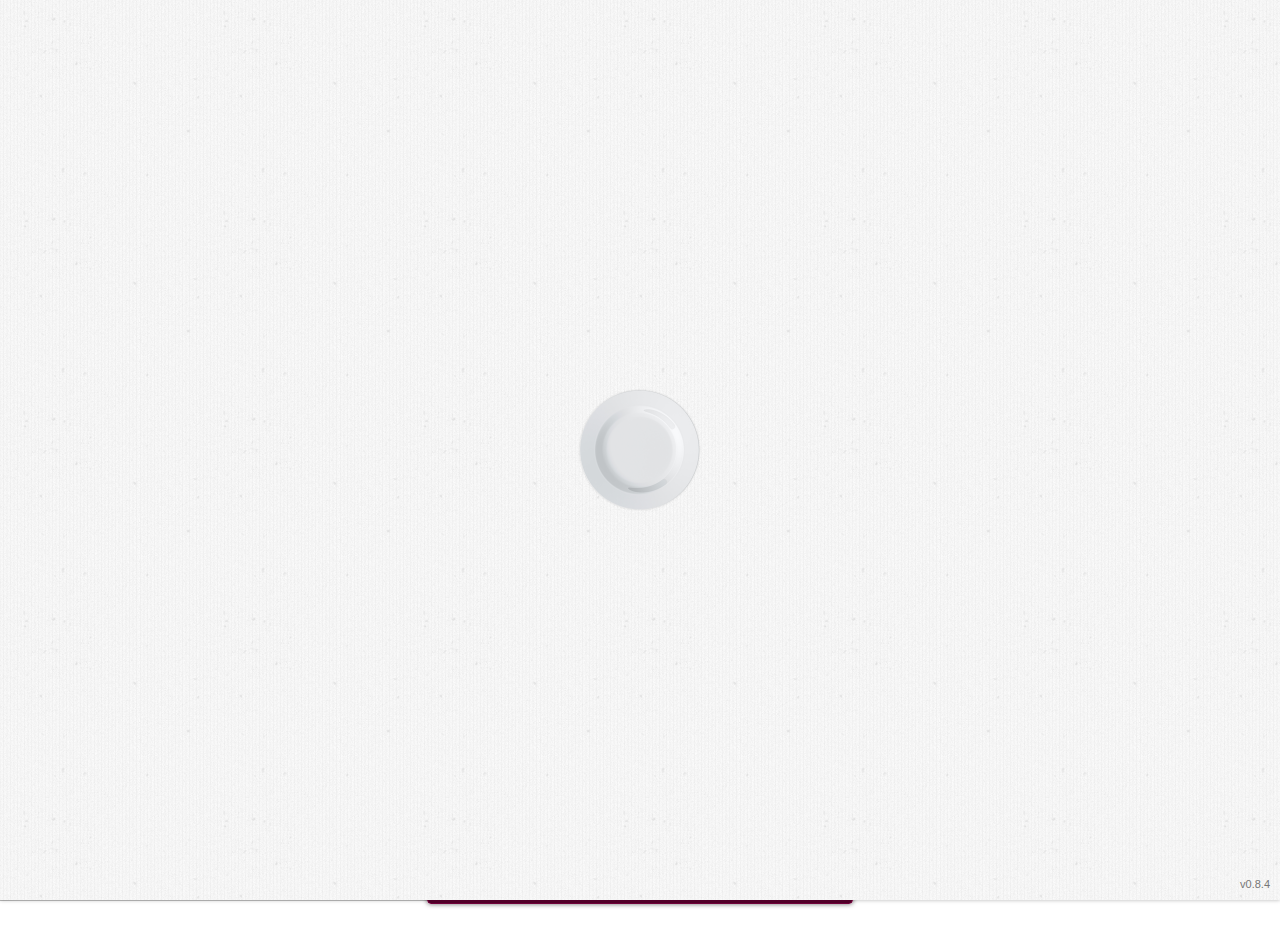
==== commit 4634b579: "v0.8.4" ====
--- a/index.html
+++ b/index.html
@@ -47,7 +47,7 @@
 		<script type="text/javascript">
 			
 			var DEBUG_MODE = true;
-			var appversion = "0.8.3";
+			var appversion = "0.8.4";
 			var requiredDBVersion = 37;
 			
 			var base_url = "http://mensaapp.de/";
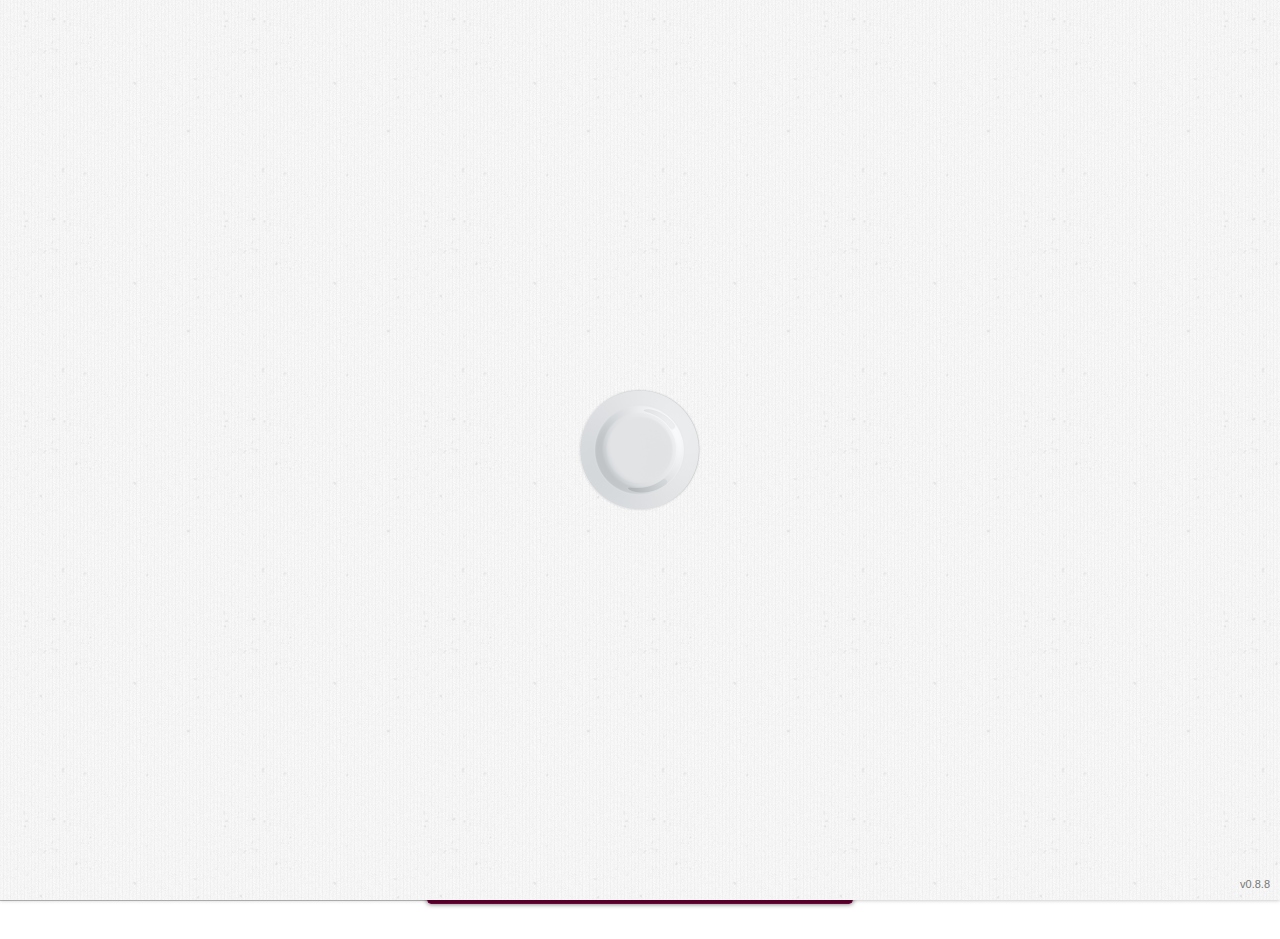
==== commit d04dcb80: "back to previous mensa/speiseplan switching" ====
--- a/index.html
+++ b/index.html
@@ -47,8 +47,8 @@
 		<script type="text/javascript">
 			
 			var DEBUG_MODE = true;
-			var appversion = "0.8.4";
-			var requiredDBVersion = 37;
+			var appversion = "0.8.8";
+			var requiredDBVersion = 38;
 			
 			var base_url = "http://mensaapp.de/";
 			var static_url = "http://static.mensaapp.de/";
@@ -88,6 +88,7 @@
 				useTouchScroll: false,
 				initializeTouch: '.touch',
 				slideSelector: '.slideleft, .slide, #jqt > * > ul.slide li a, #jqt > * > ul li.slide a',
+				backSelector: '.back, .goback',
 				preloadImages: []
 			});
 
@@ -150,7 +151,6 @@
 			
 				<div class="navigationbar">
 					<h1>Mensen in deiner Nähe</h1>
-					<span>
 				</div>
 				
 				<div class="scrollwrapper scrollrefresh">
@@ -189,6 +189,23 @@
 			</div> <!-- speseiplan -->
 
 
+			<div id="mensa-details">
+			
+				<div class="navigationbar">
+					<span class="goback">Zurück</span>
+					<h1>Mensa Infos</h1>
+				</div>
+				
+				<div class="scrollwrapper">
+					
+					<div class="scrollpanel">
+						<div class="content">
+							<div class="smallspinner"><p class="blanktext"><b>Lade...</b></p></div>
+						</div>
+
+					</div>
+				</div>
+			</div> <!-- speseiplan -->
 
 			
 
--- a/css/maapp.css
+++ b/css/maapp.css
@@ -44,13 +44,14 @@
 			-webkit-transform:rotate(360deg);
 		}
 	}
-#header{z-index:2000;position:absolute;top:0;height:60px;width:100%;background:-webkit-gradient(linear, left top, left bottom, color-stop(0, #8c0048), color-stop(1, #6b0037));background:-webkit-linear-gradient(top, #8c0048 0%, #6b0037 100%);background:-moz-linear-gradient(top, #8c0048 0%, #6b0037 100%);background:-o-linear-gradient(top, #8c0048 0%, #6b0037 100%);background:-ms-linear-gradient(top, #8c0048 0%, #6b0037 100%);background:linear-gradient(top, #8c0048 0%, #6b0037 100%);-webkit-box-shadow:inset 0 1px rgba(255,255,255,0.4);-moz-box-shadow:inset 0 1px rgba(255,255,255,0.4);-o-box-shadow:inset 0 1px rgba(255,255,255,0.4);-ms-box-shadow:inset 0 1px rgba(255,255,255,0.4);box-shadow:inset 0 1px rgba(255,255,255,0.4);}
+#header{z-index:2000;position:absolute;top:0;height:60px;width:100%;background:-webkit-gradient(linear, left top, left bottom, color-stop(0, #8c0048), color-stop(1, #6b0037));background:-webkit-linear-gradient(top, #8c0048 0%, #6b0037 100%);background:-moz-linear-gradient(top, #8c0048 0%, #6b0037 100%);background:-o-linear-gradient(top, #8c0048 0%, #6b0037 100%);background:-ms-linear-gradient(top, #8c0048 0%, #6b0037 100%);background:linear-gradient(top, #8c0048 0%, #6b0037 100%);-webkit-box-shadow:inset 0 1px rgba(255,255,255,0.3);-moz-box-shadow:inset 0 1px rgba(255,255,255,0.3);-o-box-shadow:inset 0 1px rgba(255,255,255,0.3);-ms-box-shadow:inset 0 1px rgba(255,255,255,0.3);box-shadow:inset 0 1px rgba(255,255,255,0.3);}
 #header .wrapper{width:100%;height:60px;background:transparent url("../img/header-glanz.png") top right no-repeat;-webkit-background-size:275px;-moz-background-size:275px;-o-background-size:275px;-ms-background-size:275px;background-size:275px}
 #header h1{display:block;margin:0;padding:0;width:160px;height:60px;background:transparent url("../img/mensaapp-logo.png") top left no-repeat;-webkit-background-size:160px;-moz-background-size:160px;-o-background-size:160px;-ms-background-size:160px;background-size:160px}
 #headerleiste{z-index:500;height:26px;width:100%;position:absolute;top:60px;background:-webkit-gradient(linear, left top, left bottom, color-stop(0, #fff), color-stop(1, #f5f5f5));background:-webkit-linear-gradient(top, #fff 0%, #f5f5f5 100%);background:-moz-linear-gradient(top, #fff 0%, #f5f5f5 100%);background:-o-linear-gradient(top, #fff 0%, #f5f5f5 100%);background:-ms-linear-gradient(top, #fff 0%, #f5f5f5 100%);background:linear-gradient(top, #fff 0%, #f5f5f5 100%)}
 .infoIcon{z-index:1100;width:36px;height:36px;position:absolute;top:0;right:1px;background:transparent url("../img/infoIcon@2x.png") center center no-repeat;-webkit-background-size:20px;-moz-background-size:20px;-o-background-size:20px;-ms-background-size:20px;background-size:20px;text-indent:100%;white-space:nowrap;overflow:hidden;opacity:.9;filter:progid:DXImageTransform.Microsoft.Alpha(Opacity=90)}
 .navigationbar{z-index:2550;position:absolute;top:60px;width:100%;height:26px;text-align:center;-webkit-box-shadow:0 0 7px rgba(0,0,0,0.2);-moz-box-shadow:0 0 7px rgba(0,0,0,0.2);-o-box-shadow:0 0 7px rgba(0,0,0,0.2);-ms-box-shadow:0 0 7px rgba(0,0,0,0.2);box-shadow:0 0 7px rgba(0,0,0,0.2);border-bottom:1px solid #ccc;}
-.navigationbar h1{width:auto;height:26px;margin:0 40px;line-height:26px;font-size:11px;color:#555;text-align:center}
+.navigationbar h1{width:auto;height:26px;margin:0 60px;line-height:26px;font-size:11px;color:#555;text-align:center}
+.navigationbar .goback{position:absolute;top:0;left:0;height:12px;border-right:1px solid #ccc;padding:7px 10px}
 #tabbar{display:block;position:absolute;bottom:0;width:100%;height:49px;z-index:2000;background:-webkit-gradient(linear, left top, left bottom, color-stop(0, #fafafa), color-stop(1, #cecece));background:-webkit-linear-gradient(top, #fafafa 0%, #cecece 100%);background:-moz-linear-gradient(top, #fafafa 0%, #cecece 100%);background:-o-linear-gradient(top, #fafafa 0%, #cecece 100%);background:-ms-linear-gradient(top, #fafafa 0%, #cecece 100%);background:linear-gradient(top, #fafafa 0%, #cecece 100%);-webkit-box-shadow:0 0 4px rgba(0,0,0,0.3);-moz-box-shadow:0 0 4px rgba(0,0,0,0.3);-o-box-shadow:0 0 4px rgba(0,0,0,0.3);-ms-box-shadow:0 0 4px rgba(0,0,0,0.3);box-shadow:0 0 4px rgba(0,0,0,0.3);-webkit-box-sizing:border-box;-moz-box-sizing:border-box;-o-box-sizing:border-box;-ms-box-sizing:border-box;box-sizing:border-box;border-top:1px solid #afafaf;}
 #tabbar ul{width:100%;height:49px;}
 #tabbar ul li{display:block;float:left;width:34.5%;height:100%;z-index:2010;-webkit-transition-property:box-shadow;-webkit-transition-duration:150ms;}
@@ -76,8 +77,9 @@
 #pullDown.flip .pullDownIcon{background-image:url("../img/pull-icon-flip@2x.png")}
 #pullDown.loading .pullDownIcon{background-image:url("../img/loading2x.gif");-webkit-background-size:20px;-moz-background-size:20px;-o-background-size:20px;-ms-background-size:20px;background-size:20px}
 #pullDown .pullDownLabel{display:block;padding:10px 0 0 43px;font-weight:700;position:absolute;top:0;left:0}
-.locationspinner{margin-top:30px;padding-top:20px;background:transparent url("../img/loading2x.gif") top center no-repeat;-webkit-background-size:24px;-moz-background-size:24px;-o-background-size:24px;-ms-background-size:24px;background-size:24px}
+.smallspinner{margin-top:30px;padding-top:20px;background:transparent url("../img/loading2x.gif") top center no-repeat;-webkit-background-size:24px;-moz-background-size:24px;-o-background-size:24px;-ms-background-size:24px;background-size:24px}
 .blanktext{padding:15px 20px;text-shadow:0 1px 0 #fff;text-align:center}
+.fullwidth{width:100%;max-width:100%}
 #speiseplan .skipdayleft,#speiseplan .skipdayright{position:absolute;left:0;top:0;width:30px;height:26px;background:transparent url("../img/icon-arrow-left.png") center center no-repeat;-webkit-background-size:26px;-moz-background-size:26px;-o-background-size:26px;-ms-background-size:26px;background-size:26px}
 #speiseplan .skipdayright{left:auto;right:0;background-image:url("../img/icon-arrow-right.png")}
 #speiseplan .skipdayleft.inactive,#speiseplan .skipdayright.inactive{opacity:.4;filter:progid:DXImageTransform.Microsoft.Alpha(Opacity=40)}
@@ -91,21 +93,24 @@
 .smallinnerwrapper{padding:5px 15px;line-height:1.5}
 .square.error{-webkit-box-shadow:0 0 15px rgba(0,0,0,0.02),0 2px 4px rgba(0,0,0,0.13),0 0 5px rgba(255,0,0,0.3);-moz-box-shadow:0 0 15px rgba(0,0,0,0.02),0 2px 4px rgba(0,0,0,0.13),0 0 5px rgba(255,0,0,0.3);-o-box-shadow:0 0 15px rgba(0,0,0,0.02),0 2px 4px rgba(0,0,0,0.13),0 0 5px rgba(255,0,0,0.3);-ms-box-shadow:0 0 15px rgba(0,0,0,0.02),0 2px 4px rgba(0,0,0,0.13),0 0 5px rgba(255,0,0,0.3);box-shadow:0 0 15px rgba(0,0,0,0.02),0 2px 4px rgba(0,0,0,0.13),0 0 5px rgba(255,0,0,0.3)}
 .mensa .innerwrapper{padding-left:35px;padding-right:35px}
-.mensa .innerwrapper:after{content:"";display:block;position:absolute;top:50%;left:7px;margin-top:-11px;width:21px;height:21px;-webkit-background-size:21px;-moz-background-size:21px;-o-background-size:21px;-ms-background-size:21px;background-size:21px}
-.mensa .innerwrapper:after{right:7px;left:auto;background-image:url("../img/icon-round-arrowright.png")}
+.mensa .innerwrapper:after{content:"";display:block;position:absolute;top:50%;right:7px;margin-top:-13px;width:22px;height:26px;-webkit-background-size:26px;-moz-background-size:26px;-o-background-size:26px;-ms-background-size:26px;background-size:26px;background-image:url("../img/icon-arrow-right.png");opacity:.85;filter:progid:DXImageTransform.Microsoft.Alpha(Opacity=85)}
 .mensa .addFavorite{display:block;position:absolute;top:0;left:0;width:35px;height:100%;background:transparent url("../img/icon-star.png") center center no-repeat;-webkit-background-size:21px;-moz-background-size:21px;-o-background-size:21px;-ms-background-size:21px;background-size:21px}
 .mensa .addFavorite.isfavorite{background-image:url("../img/icon-star-active.png")}
 .mensa .org{font-weight:600}
 .mensainfo .innerwrapper{padding-left:20px}
+.mensainfo .innerwrapper:after{content:"";display:block;position:absolute;width:22px;height:26px;right:7px;top:50%;margin-top:-13px;background:transparent url("../img/icon-arrow-right.png") center center no-repeat;-webkit-background-size:26px;-moz-background-size:26px;-o-background-size:26px;-ms-background-size:26px;background-size:26px;opacity:.85;filter:progid:DXImageTransform.Microsoft.Alpha(Opacity=85)}
 .mensainfo:after{content:"";display:block;position:absolute;top:0;left:0;height:100%;width:6px;background:#78003c;-webkit-border-top-left-radius:4px;-webkit-border-bottom-left-radius:4px;-moz-border-radius-topleft:4px;-moz-border-radius-bottomleft:4px;border-top-left-radius:4px;border-bottom-left-radius:4px}
 .mealwrapper{position:relative;width:100%;overflow:hidden;margin-top:-10px}
-.meal.showInfo{left:-87%}
-.meal{-webkit-transition-property:left;-webkit-transition-duration:500ms;left:0;}
-.meal h2,.meal .h2{margin-top:0;padding-right:27px}
-.meal .info{position:absolute;left:100%;width:90%;height:100%;-webkit-box-sizing:border-box;-moz-box-sizing:border-box;-o-box-sizing:border-box;-ms-box-sizing:border-box;box-sizing:border-box;text-align:left}
-.meal .label{font-weight:600}
-.meal .infoIcon{display:block;position:absolute;top:0;right:0;width:40px;height:43px;background:transparent url("../img/infoIcon-dark@2x.png") center center no-repeat;-webkit-background-size:20px;-moz-background-size:20px;-o-background-size:20px;-ms-background-size:20px;background-size:20px}
-.meal .recommendations{position:relative;bottom:-1px;padding:4px 35px 4px 15px;background:#ddd}
-.meal .recommendations:after{content:"";display:block;position:absolute;top:0;right:0;width:40px;height:24px;background:transparent url("../img/icon-recommend@2x.png") center center no-repeat;-webkit-background-size:12px;-moz-background-size:12px;-o-background-size:12px;-ms-background-size:12px;background-size:12px}
-.trimming h3{margin-top:5px}
+.meal,.trimming{-webkit-transition-property:left;-webkit-transition-duration:500ms;left:0;}
+.meal h2,.trimming h2{margin-top:0;padding-right:27px}
+.meal h3,.trimming h3{margin-top:5px}
+.meal h3:first-child,.trimming h3:first-child{padding-right:27px}
+.meal .info,.trimming .info{z-index:100;position:absolute;top:0;left:100%;width:90%;height:100%;-webkit-box-sizing:border-box;-moz-box-sizing:border-box;-o-box-sizing:border-box;-ms-box-sizing:border-box;box-sizing:border-box;text-align:left;}
+.meal .info h3,.trimming .info h3{margin-top:0;padding-right:0}
+.meal .info p,.trimming .info p{text-align:left;margin-bottom:5px}
+.meal .label,.trimming .label{font-weight:600}
+.meal .infoIcon,.trimming .infoIcon{display:block;position:absolute;top:0;right:0;width:40px;height:43px;background:transparent url("../img/infoIcon-dark@2x.png") center center no-repeat;-webkit-background-size:20px;-moz-background-size:20px;-o-background-size:20px;-ms-background-size:20px;background-size:20px}
+.meal .recommendations,.trimming .recommendations{position:relative;bottom:-1px;padding:4px 35px 4px 15px;background:#ddd}
+.meal .recommendations:after,.trimming .recommendations:after{content:"";display:block;position:absolute;top:0;right:0;width:40px;height:24px;background:transparent url("../img/icon-recommend@2x.png") center center no-repeat;-webkit-background-size:12px;-moz-background-size:12px;-o-background-size:12px;-ms-background-size:12px;background-size:12px}
+.meal.showInfo,.trimming.showInfo{left:-87%}
 .userimg{-webkit-border-radius:15px;-moz-border-radius:15px;-o-border-radius:15px;-ms-border-radius:15px;border-radius:15px;margin-right:15px;-webkit-box-shadow:0 0 5px rgba(0,0,0,0.1);-moz-box-shadow:0 0 5px rgba(0,0,0,0.1);-o-box-shadow:0 0 5px rgba(0,0,0,0.1);-ms-box-shadow:0 0 5px rgba(0,0,0,0.1);box-shadow:0 0 5px rgba(0,0,0,0.1)}
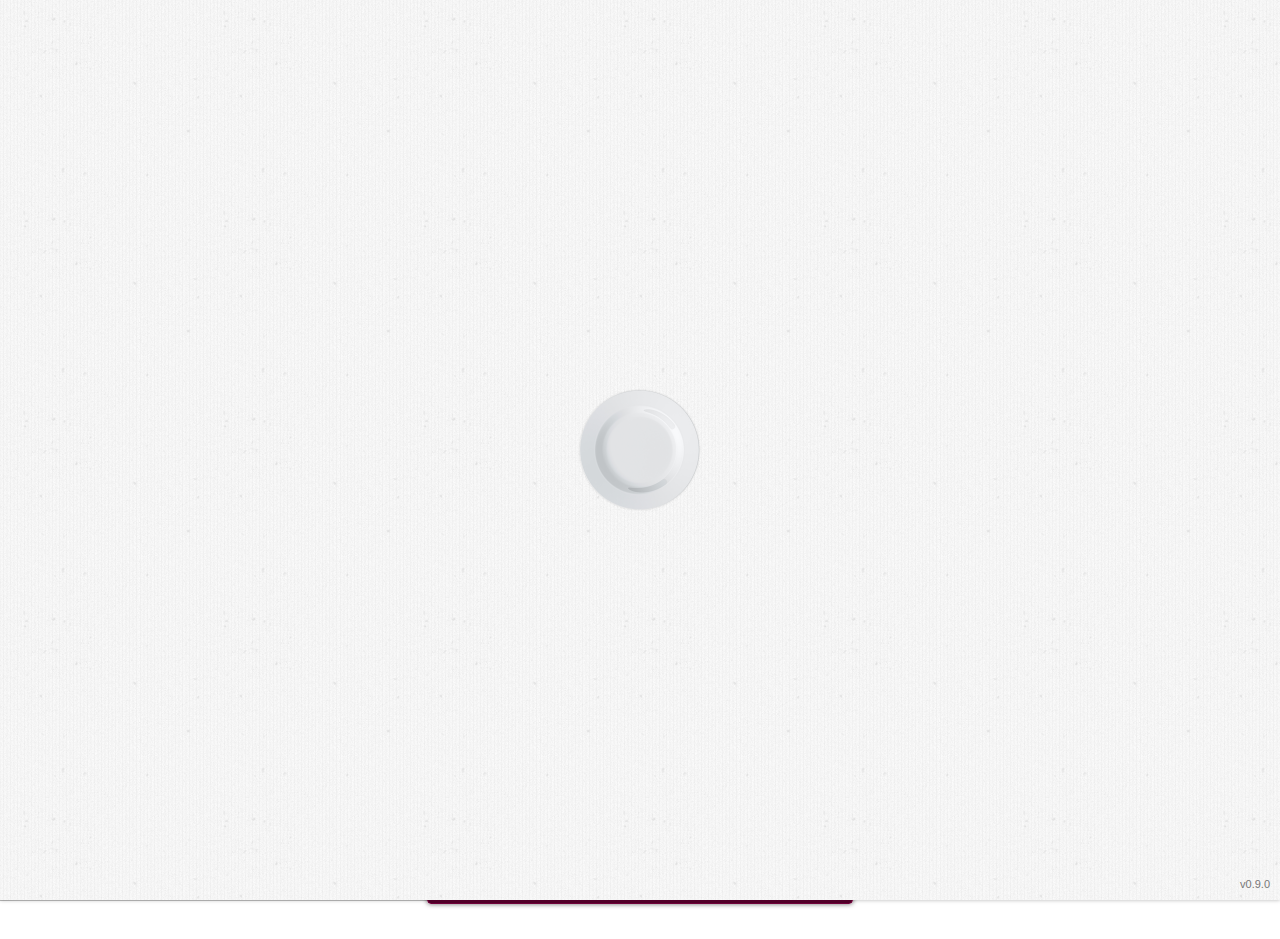
==== commit dcd086f4: "advanced check in to a mensa (with meal select) check-in button on foodplan (only for current day)" ====
--- a/index.html
+++ b/index.html
@@ -47,8 +47,8 @@
 		<script type="text/javascript">
 			
 			var DEBUG_MODE = true;
-			var appversion = "0.8.8";
-			var requiredDBVersion = 38;
+			var appversion = "0.9.0";
+			var requiredDBVersion = 42;
 			
 			var base_url = "http://mensaapp.de/";
 			var static_url = "http://static.mensaapp.de/";
@@ -102,6 +102,17 @@
 		<div id="splashscreen"><div class="spinner"></div><span id="splashappversion"></span></div>
 		<div id="busy"><div class="wrapper"><div class="spinner"></div><span>Bitte warten...</span></div></div>
 		<div id="blocker"></div>
+		<div id="selectmeal">
+			<div class="selectwrapper">
+				<p class="header">Was wirst du essen?</p>
+				<div class="scrollwrapper">
+				<ul class="scrollpanel">
+				</ul>
+				</div>
+				<p class="footer">Abbrechen</p>
+			</div>
+		</div>
+		
 		<div class="hidden">
 			<img src="img/icon-star-active.png" alt="icon-star-active" width="42" height="42">
 			<img src="img/icon-star.png" alt="icon-star" width="42" height="42">
@@ -234,7 +245,7 @@
 									
 							</div></div>
 							
-							<a href="#" id="fblogin" class="bold square blue innerwrapper icon">Login via Facebook</a>
+							<a href="#" id="fblogin" class="bold button blue">Login via Facebook</a>
 														
 						</div>
 						
@@ -264,7 +275,7 @@
 							</div>
 						</div>
 						
-						<a href="mailto:support@mensaapp.de" class="bold graybutton">Feedback senden</a>
+						<a href="mailto:support@mensaapp.de" class="bold button">Feedback senden</a>
 						
 						<div class="square">
 							<div class="innerwrapper text-center">
--- a/css/maapp.css
+++ b/css/maapp.css
@@ -1,4 +1,4 @@
-html,body,div,span,applet,object,iframe,h1,h2,h3,h4,h5,h6,p,blockquote,pre,a,abbr,acronym,address,big,cite,code,del,dfn,em,img,ins,kbd,q,s,samp,small,strike,strong,sub,sup,tt,var,dl,dt,dd,ol,ul,li,fieldset,form,label,legend,table,caption,tbody,tfoot,thead,tr,th,td{margin:0;padding:0;border:0;outline:0;font-weight:inherit;font-style:inherit;font-family:inherit;font-size:100%;vertical-align:baseline}
+html,body,div,span,applet,object,iframe,h1,h2,h3,h4,h5,h6,p,blockquote,pre,a,abbr,acronym,address,big,cite,code,del,dfn,em,img,ins,kbd,q,s,samp,small,strike,strong,sub,sup,tt,var,dl,dt,dd,ol,ul,li,fieldset,form,label,legend,table,caption,tbody,tfoot,thead,tr,th,td,#selectmeal p.header,#selectmeal p.footer{margin:0;padding:0;border:0;outline:0;font-weight:inherit;font-style:inherit;font-family:inherit;font-size:100%;vertical-align:baseline}
 body{line-height:1;color:#000;background:#fff}
 ol,ul{list-style:none}
 table{border-collapse:separate;border-spacing:0;vertical-align:middle}
@@ -7,9 +7,9 @@
 article,aside,canvas,details,figcaption,figure,footer,header,hgroup,menu,nav,section,summary{margin:0;padding:0;border:0;outline:0;display:block}
 html,body{width:100%;height:100%;overflow:hidden}
 html,body,#jqt,input,textarea{font-size:11px;font-family:"Open Sans","Chalkduster",sans-serif;line-height:1;color:#444;-webkit-text-size-adjust:none}
-h1,h2,h3,h4,h5,h6,.h1,.h2,.h3,.h4,.h5,.h6{font-family:"Open Sans",sans-serif;font-size:12px;line-height:1.6;margin:1px 0;color:#78003c;text-shadow:0 1px 0 rgba(255,255,255,0.5);font-weight:600}
-h2,.h2{font-size:16px;font-weight:700;line-height:1.3;margin:3px 0}
-h3,.h3{font-size:13px;font-weight:700}
+h1,h2,h3,h4,h5,h6,.h1,.h2,.h3,.h4,.h5,.h6,#selectmeal p.header,#selectmeal p.footer{font-family:"Open Sans",sans-serif;font-size:12px;line-height:1.6;margin:1px 0;color:#78003c;text-shadow:0 1px 0 rgba(255,255,255,0.5);font-weight:600}
+h2,.h2,#selectmeal p.header{font-size:16px;font-weight:700;line-height:1.3;margin:3px 0}
+h3,.h3,#selectmeal p.footer{font-size:13px;font-weight:700}
 h4,.h4{font-size:12px;text-transform:uppercase}
 h5,.h5{font-size:12px;text-transform:uppercase}
 h6,.h6{font-size:12px;text-transform:uppercase}
@@ -29,11 +29,18 @@
 #splashscreen #splashappversion{position:absolute;bottom:10px;right:10px;font-size:11px;color:#777}
 #splashscreen .spinnertext{color:#555;font-weight:600}
 #blocker{z-index:9500;display:none;position:absolute;top:0;left:0;width:100%;height:100%}
-#busy{z-index:9000;display:none;position:absolute;top:0;left:0;width:100%;height:100%;background:rgba(0,0,0,0.7);background:-webkit-gradient(radial,center center,0,center center,100%,color-stop(0%,rgba(0,0,0,0.5)),color-stop(100%,rgba(0,0,0,0.8)));background:-webkit-radial-gradient(center,ellipse cover,rgba(0,0,0,0.5) 0%,rgba(0,0,0,0.8) 100%);background:radial-gradient(ellipse at center,rgba(0,0,0,0.5) 0%,rgba(0,0,0,0.8) 100%);}
-#busy .wrapper{height:150px;width:200px;margin:-100px auto;position:relative;top:50%;}
-#busy .wrapper .spinner{position:static;margin:20px auto}
-#busy .wrapper span{display:block;text-align:center;color:#fff}
+#busy,#selectmeal{z-index:9000;display:none;position:absolute;top:0;left:0;width:100%;height:100%;background:rgba(0,0,0,0.7);background:-webkit-gradient(radial,center center,0,center center,100%,color-stop(0%,rgba(0,0,0,0.5)),color-stop(100%,rgba(0,0,0,0.8)));background:-webkit-radial-gradient(center,ellipse cover,rgba(0,0,0,0.5) 0%,rgba(0,0,0,0.8) 100%);background:radial-gradient(ellipse at center,rgba(0,0,0,0.5) 0%,rgba(0,0,0,0.8) 100%);}
+#busy .wrapper,#selectmeal .wrapper{height:150px;width:200px;margin:-100px auto;position:relative;top:50%;}
+#busy .wrapper .spinner,#selectmeal .wrapper .spinner{position:static;margin:20px auto}
+#busy .wrapper span,#selectmeal .wrapper span{display:block;text-align:center;color:#fff}
 #jqt{z-index:1000}
+#selectmeal{z-index:5000;padding:15% 10%;}
+#selectmeal .selectwrapper{position:relative;width:80%;height:75%;background:#fff;-webkit-border-radius:8px;-moz-border-radius:8px;-o-border-radius:8px;-ms-border-radius:8px;border-radius:8px;background:-webkit-gradient(linear, left top, left bottom, color-stop(0, #fff), color-stop(1, #f5f5f5));background:-webkit-linear-gradient(top, #fff 0%, #f5f5f5 100%);background:-moz-linear-gradient(top, #fff 0%, #f5f5f5 100%);background:-o-linear-gradient(top, #fff 0%, #f5f5f5 100%);background:-ms-linear-gradient(top, #fff 0%, #f5f5f5 100%);background:linear-gradient(top, #fff 0%, #f5f5f5 100%);border:1px solid #e0e0e0;overflow:hidden}
+#selectmeal p.header{height:30px;margin:0;padding-top:10px;text-align:center;background:-webkit-gradient(linear, left top, left bottom, color-stop(0, #fafafa), color-stop(1, #e5e5e5));background:-webkit-linear-gradient(top, #fafafa 0%, #e5e5e5 100%);background:-moz-linear-gradient(top, #fafafa 0%, #e5e5e5 100%);background:-o-linear-gradient(top, #fafafa 0%, #e5e5e5 100%);background:-ms-linear-gradient(top, #fafafa 0%, #e5e5e5 100%);background:linear-gradient(top, #fafafa 0%, #e5e5e5 100%);border-bottom:1px solid #dadada;-moz-border-radius-topleft:8px;-webkit-border-top-left-radius:8px;-o-border-top-left-radius:8px;-ms-border-top-left-radius:8px;border-top-left-radius:8px;-moz-border-radius-topright:8px;-webkit-border-top-right-radius:8px;-o-border-top-right-radius:8px;-ms-border-top-right-radius:8px;border-top-right-radius:8px;}
+#selectmeal .scrollwrapper{position:absolute;top:41px;bottom:35px;width:100%;overflow:hidden;}
+#selectmeal .scrollwrapper ul li{position:relative;display:block;padding:12px 18px 12px 30px;line-height:1.5;font-size:12px;background:-webkit-gradient(linear, left top, left bottom, color-stop(0, #fff), color-stop(1, #fafafa));background:-webkit-linear-gradient(top, #fff 0%, #fafafa 100%);background:-moz-linear-gradient(top, #fff 0%, #fafafa 100%);background:-o-linear-gradient(top, #fff 0%, #fafafa 100%);background:-ms-linear-gradient(top, #fff 0%, #fafafa 100%);background:linear-gradient(top, #fff 0%, #fafafa 100%);border-bottom:1px solid #eaeaea}
+#selectmeal .scrollwrapper ul li:after{content:"";display:block;position:absolute;width:22px;height:22px;left:7px;top:7px;background:transparent url("../img/icon-arrow-right.png") center center no-repeat;-webkit-background-size:26px;-moz-background-size:26px;-o-background-size:26px;-ms-background-size:26px;background-size:26px;opacity:.85;filter:progid:DXImageTransform.Microsoft.Alpha(Opacity=85)}
+#selectmeal p.footer{position:absolute;bottom:0;height:27px;width:100%;margin:0;padding-top:7px;text-align:center;background:-webkit-gradient(linear, left top, left bottom, color-stop(0, #fafafa), color-stop(1, #e5e5e5));background:-webkit-linear-gradient(top, #fafafa 0%, #e5e5e5 100%);background:-moz-linear-gradient(top, #fafafa 0%, #e5e5e5 100%);background:-o-linear-gradient(top, #fafafa 0%, #e5e5e5 100%);background:-ms-linear-gradient(top, #fafafa 0%, #e5e5e5 100%);background:linear-gradient(top, #fafafa 0%, #e5e5e5 100%);border-top:1px solid #e0e0e0;-moz-border-radius-bottomleft:8px;-webkit-border-bottom-left-radius:8px;-o-border-bottom-left-radius:8px;-ms-border-bottom-left-radius:8px;border-bottom-left-radius:8px;-moz-border-radius-bottomright:8px;-webkit-border-bottom-right-radius:8px;-o-border-bottom-right-radius:8px;-ms-border-bottom-right-radius:8px;border-bottom-right-radius:8px;}
 .spinner{position:absolute;left:50%;top:50%;width:125px;height:125px;background:transparent url("../img/tellerspinner.png") center center no-repeat;-webkit-background-size:125px;-moz-background-size:125px;-o-background-size:125px;-ms-background-size:125px;background-size:125px;margin:-63px 0 0 -63px;-webkit-animation-name:spinnerRotate;-webkit-animation-duration:1.5s;-webkit-animation-iteration-count:infinite;-webkit-animation-timing-function:linear}
 .spinnertext{display:block;width:80%;position:absolute;top:57%;left:10%;margin-top:50px;color:#fff;text-align:center;font-size:12px}
 @-webkit-keyframes spinnerRotate {
@@ -67,8 +74,8 @@
 #tabbar ul li.current a{font-weight:700}
 #tabbar ul li.bigger.current{-webkit-box-shadow:inset 0 1px #ff9ed0,0 0 5px rgba(0,0,0,0.6),inset 0 -8px 15px rgba(0,0,0,0.2),inset 0 0 25px rgba(255,255,255,0.3);-moz-box-shadow:inset 0 1px #ff9ed0,0 0 5px rgba(0,0,0,0.6),inset 0 -8px 15px rgba(0,0,0,0.2),inset 0 0 25px rgba(255,255,255,0.3);-o-box-shadow:inset 0 1px #ff9ed0,0 0 5px rgba(0,0,0,0.6),inset 0 -8px 15px rgba(0,0,0,0.2),inset 0 0 25px rgba(255,255,255,0.3);-ms-box-shadow:inset 0 1px #ff9ed0,0 0 5px rgba(0,0,0,0.6),inset 0 -8px 15px rgba(0,0,0,0.2),inset 0 0 25px rgba(255,255,255,0.3);box-shadow:inset 0 1px #ff9ed0,0 0 5px rgba(0,0,0,0.6),inset 0 -8px 15px rgba(0,0,0,0.2),inset 0 0 25px rgba(255,255,255,0.3);}
 #tabbar ul li.bigger.current a{font-weight:normal}
-.scrollwrapper{width:100%;position:absolute;top:0;bottom:49px;z-index:15;overflow:hidden;margin-top:86px}
-.scrollpanel{position:relative;width:100%;min-height:100%;-webkit-box-sizing:border-box;-moz-box-sizing:border-box;-o-box-sizing:border-box;-ms-box-sizing:border-box;box-sizing:border-box;position:relative;padding:0 5px 15px}
+#jqt .scrollwrapper{width:100%;position:absolute;top:0;bottom:49px;z-index:15;overflow:hidden;margin-top:86px}
+#jqt .scrollpanel{position:relative;width:100%;min-height:100%;-webkit-box-sizing:border-box;-moz-box-sizing:border-box;-o-box-sizing:border-box;-ms-box-sizing:border-box;box-sizing:border-box;position:relative;padding:0 5px 15px}
 .scrollrefresh #pullDown{display:block}
 .scrollrefresh .content{margin-top:-30px}
 #pullDown{display:none;height:30px;position:relative;top:-30px;-webkit-transition-property:margin-top;-webkit-transition-duration:500ms}
@@ -79,17 +86,21 @@
 #pullDown .pullDownLabel{display:block;padding:10px 0 0 43px;font-weight:700;position:absolute;top:0;left:0}
 .smallspinner{margin-top:30px;padding-top:20px;background:transparent url("../img/loading2x.gif") top center no-repeat;-webkit-background-size:24px;-moz-background-size:24px;-o-background-size:24px;-ms-background-size:24px;background-size:24px}
 .blanktext{padding:15px 20px;text-shadow:0 1px 0 #fff;text-align:center}
-.fullwidth{width:100%;max-width:100%}
+.fullwidth{width:100%;max-width:100%;height:auto}
 #speiseplan .skipdayleft,#speiseplan .skipdayright{position:absolute;left:0;top:0;width:30px;height:26px;background:transparent url("../img/icon-arrow-left.png") center center no-repeat;-webkit-background-size:26px;-moz-background-size:26px;-o-background-size:26px;-ms-background-size:26px;background-size:26px}
 #speiseplan .skipdayright{left:auto;right:0;background-image:url("../img/icon-arrow-right.png")}
 #speiseplan .skipdayleft.inactive,#speiseplan .skipdayright.inactive{opacity:.4;filter:progid:DXImageTransform.Microsoft.Alpha(Opacity=40)}
-.square{display:block;position:relative;width:auto;margin:10px 4px;background:#f7f7f7 -webkit-gradient(linear, left top, left bottom, color-stop(0, #fff), color-stop(1, #f5f5f5));background:#f7f7f7 -webkit-linear-gradient(top, #fff 0%, #f5f5f5 100%);background:#f7f7f7 -moz-linear-gradient(top, #fff 0%, #f5f5f5 100%);background:#f7f7f7 -o-linear-gradient(top, #fff 0%, #f5f5f5 100%);background:#f7f7f7 -ms-linear-gradient(top, #fff 0%, #f5f5f5 100%);background:#f7f7f7 linear-gradient(top, #fff 0%, #f5f5f5 100%);border:1px solid #d0d0d0;-webkit-border-radius:4px;-moz-border-radius:4px;-o-border-radius:4px;-ms-border-radius:4px;border-radius:4px;-webkit-box-shadow:0 0 15px rgba(0,0,0,0.02),0 2px 4px rgba(0,0,0,0.13),inset 0 0 4px #fff;-moz-box-shadow:0 0 15px rgba(0,0,0,0.02),0 2px 4px rgba(0,0,0,0.13),inset 0 0 4px #fff;-o-box-shadow:0 0 15px rgba(0,0,0,0.02),0 2px 4px rgba(0,0,0,0.13),inset 0 0 4px #fff;-ms-box-shadow:0 0 15px rgba(0,0,0,0.02),0 2px 4px rgba(0,0,0,0.13),inset 0 0 4px #fff;box-shadow:0 0 15px rgba(0,0,0,0.02),0 2px 4px rgba(0,0,0,0.13),inset 0 0 4px #fff;zoom:1}
-.square:before,.square:after{content:"";display:table}
-.square:after{clear:both}
+.square,.button{display:block;position:relative;width:auto;margin:10px 4px;background:#f7f7f7 -webkit-gradient(linear, left top, left bottom, color-stop(0, #fff), color-stop(1, #f5f5f5));background:#f7f7f7 -webkit-linear-gradient(top, #fff 0%, #f5f5f5 100%);background:#f7f7f7 -moz-linear-gradient(top, #fff 0%, #f5f5f5 100%);background:#f7f7f7 -o-linear-gradient(top, #fff 0%, #f5f5f5 100%);background:#f7f7f7 -ms-linear-gradient(top, #fff 0%, #f5f5f5 100%);background:#f7f7f7 linear-gradient(top, #fff 0%, #f5f5f5 100%);border:1px solid #d0d0d0;-webkit-border-radius:4px;-moz-border-radius:4px;-o-border-radius:4px;-ms-border-radius:4px;border-radius:4px;-webkit-box-shadow:0 0 15px rgba(0,0,0,0.02),0 2px 4px rgba(0,0,0,0.13),inset 0 0 4px #fff;-moz-box-shadow:0 0 15px rgba(0,0,0,0.02),0 2px 4px rgba(0,0,0,0.13),inset 0 0 4px #fff;-o-box-shadow:0 0 15px rgba(0,0,0,0.02),0 2px 4px rgba(0,0,0,0.13),inset 0 0 4px #fff;-ms-box-shadow:0 0 15px rgba(0,0,0,0.02),0 2px 4px rgba(0,0,0,0.13),inset 0 0 4px #fff;box-shadow:0 0 15px rgba(0,0,0,0.02),0 2px 4px rgba(0,0,0,0.13),inset 0 0 4px #fff;zoom:1}
+.square:before,.button:before,.square:after,.button:after{content:"";display:table}
+.square:after,.button:after{clear:both}
 .square.gray{background:#f7f7f7 -webkit-gradient(linear, left top, left bottom, color-stop(0, #eee), color-stop(1, #bbb));background:#f7f7f7 -webkit-linear-gradient(top, #eee 0%, #bbb 100%);background:#f7f7f7 -moz-linear-gradient(top, #eee 0%, #bbb 100%);background:#f7f7f7 -o-linear-gradient(top, #eee 0%, #bbb 100%);background:#f7f7f7 -ms-linear-gradient(top, #eee 0%, #bbb 100%);background:#f7f7f7 linear-gradient(top, #eee 0%, #bbb 100%);-webkit-box-shadow:0 0 15px rgba(0,0,0,0.02),0 2px 4px rgba(0,0,0,0.13);-moz-box-shadow:0 0 15px rgba(0,0,0,0.02),0 2px 4px rgba(0,0,0,0.13);-o-box-shadow:0 0 15px rgba(0,0,0,0.02),0 2px 4px rgba(0,0,0,0.13);-ms-box-shadow:0 0 15px rgba(0,0,0,0.02),0 2px 4px rgba(0,0,0,0.13);box-shadow:0 0 15px rgba(0,0,0,0.02),0 2px 4px rgba(0,0,0,0.13);border:1px solid #bbb}
-.square.blue{background:#2b4170 -webkit-gradient(linear, left top, left bottom, color-stop(0, #3b5998), color-stop(1, #2b4170));background:#2b4170 -webkit-linear-gradient(top, #3b5998 0%, #2b4170 100%);background:#2b4170 -moz-linear-gradient(top, #3b5998 0%, #2b4170 100%);background:#2b4170 -o-linear-gradient(top, #3b5998 0%, #2b4170 100%);background:#2b4170 -ms-linear-gradient(top, #3b5998 0%, #2b4170 100%);background:#2b4170 linear-gradient(top, #3b5998 0%, #2b4170 100%);-webkit-box-shadow:0 0 15px rgba(0,0,0,0.02),0 2px 4px rgba(0,0,0,0.13),inset 0 1px 1px rgba(255,255,255,0.5);-moz-box-shadow:0 0 15px rgba(0,0,0,0.02),0 2px 4px rgba(0,0,0,0.13),inset 0 1px 1px rgba(255,255,255,0.5);-o-box-shadow:0 0 15px rgba(0,0,0,0.02),0 2px 4px rgba(0,0,0,0.13),inset 0 1px 1px rgba(255,255,255,0.5);-ms-box-shadow:0 0 15px rgba(0,0,0,0.02),0 2px 4px rgba(0,0,0,0.13),inset 0 1px 1px rgba(255,255,255,0.5);box-shadow:0 0 15px rgba(0,0,0,0.02),0 2px 4px rgba(0,0,0,0.13),inset 0 1px 1px rgba(255,255,255,0.5);border:1px solid #1e2e4e;color:#fff;text-shadow:0 1px 0 rgba(0,0,0,0.7);}
-.square.blue *{color:#fff !important;text-shadow:0 1px 0 rgba(0,0,0,0.7) !important}
-.innerwrapper{padding:8px 15px 8px;line-height:1.5}
+.button{padding:8px 15px;line-height:1.5;background:#e6e6e6 -webkit-gradient(linear, left top, left bottom, color-stop(0, #c0c0c0), color-stop(1, #909090));background:#e6e6e6 -webkit-linear-gradient(top, #c0c0c0 0%, #909090 100%);background:#e6e6e6 -moz-linear-gradient(top, #c0c0c0 0%, #909090 100%);background:#e6e6e6 -o-linear-gradient(top, #c0c0c0 0%, #909090 100%);background:#e6e6e6 -ms-linear-gradient(top, #c0c0c0 0%, #909090 100%);background:#e6e6e6 linear-gradient(top, #c0c0c0 0%, #909090 100%);-webkit-box-shadow:0 0 15px rgba(0,0,0,0.02),0 2px 4px rgba(0,0,0,0.13),inset 0 1px 1px rgba(255,255,255,0.5);-moz-box-shadow:0 0 15px rgba(0,0,0,0.02),0 2px 4px rgba(0,0,0,0.13),inset 0 1px 1px rgba(255,255,255,0.5);-o-box-shadow:0 0 15px rgba(0,0,0,0.02),0 2px 4px rgba(0,0,0,0.13),inset 0 1px 1px rgba(255,255,255,0.5);-ms-box-shadow:0 0 15px rgba(0,0,0,0.02),0 2px 4px rgba(0,0,0,0.13),inset 0 1px 1px rgba(255,255,255,0.5);box-shadow:0 0 15px rgba(0,0,0,0.02),0 2px 4px rgba(0,0,0,0.13),inset 0 1px 1px rgba(255,255,255,0.5);border:1px solid #909090;color:#fff;text-shadow:0 -1px 0 rgba(0,0,0,0.7);}
+.button *{color:#fff !important;text-shadow:0 -1px 0 rgba(0,0,0,0.7) !important}
+.button.blue{background:#2b4170 -webkit-gradient(linear, left top, left bottom, color-stop(0, #3b5998), color-stop(1, #2b4170));background:#2b4170 -webkit-linear-gradient(top, #3b5998 0%, #2b4170 100%);background:#2b4170 -moz-linear-gradient(top, #3b5998 0%, #2b4170 100%);background:#2b4170 -o-linear-gradient(top, #3b5998 0%, #2b4170 100%);background:#2b4170 -ms-linear-gradient(top, #3b5998 0%, #2b4170 100%);background:#2b4170 linear-gradient(top, #3b5998 0%, #2b4170 100%);-webkit-box-shadow:0 0 15px rgba(0,0,0,0.02),0 2px 4px rgba(0,0,0,0.13),inset 0 1px 1px rgba(255,255,255,0.5);-moz-box-shadow:0 0 15px rgba(0,0,0,0.02),0 2px 4px rgba(0,0,0,0.13),inset 0 1px 1px rgba(255,255,255,0.5);-o-box-shadow:0 0 15px rgba(0,0,0,0.02),0 2px 4px rgba(0,0,0,0.13),inset 0 1px 1px rgba(255,255,255,0.5);-ms-box-shadow:0 0 15px rgba(0,0,0,0.02),0 2px 4px rgba(0,0,0,0.13),inset 0 1px 1px rgba(255,255,255,0.5);box-shadow:0 0 15px rgba(0,0,0,0.02),0 2px 4px rgba(0,0,0,0.13),inset 0 1px 1px rgba(255,255,255,0.5);border:1px solid #1e2e4e}
+.button.icon{padding-left:38px}
+.button.icon:after{content:"";display:block;position:absolute;top:0;left:0;width:38px;height:100%;background:transparent center center no-repeat;-webkit-background-size:20px;-moz-background-size:20px;-o-background-size:20px;-ms-background-size:20px;background-size:20px}
+.button.icon.icon-checkin:after{background-image:url("../img/icon-checkin.png")}
+.innerwrapper{padding:8px 15px;line-height:1.5}
 .smallinnerwrapper{padding:5px 15px;line-height:1.5}
 .square.error{-webkit-box-shadow:0 0 15px rgba(0,0,0,0.02),0 2px 4px rgba(0,0,0,0.13),0 0 5px rgba(255,0,0,0.3);-moz-box-shadow:0 0 15px rgba(0,0,0,0.02),0 2px 4px rgba(0,0,0,0.13),0 0 5px rgba(255,0,0,0.3);-o-box-shadow:0 0 15px rgba(0,0,0,0.02),0 2px 4px rgba(0,0,0,0.13),0 0 5px rgba(255,0,0,0.3);-ms-box-shadow:0 0 15px rgba(0,0,0,0.02),0 2px 4px rgba(0,0,0,0.13),0 0 5px rgba(255,0,0,0.3);box-shadow:0 0 15px rgba(0,0,0,0.02),0 2px 4px rgba(0,0,0,0.13),0 0 5px rgba(255,0,0,0.3)}
 .mensa .innerwrapper{padding-left:35px;padding-right:35px}
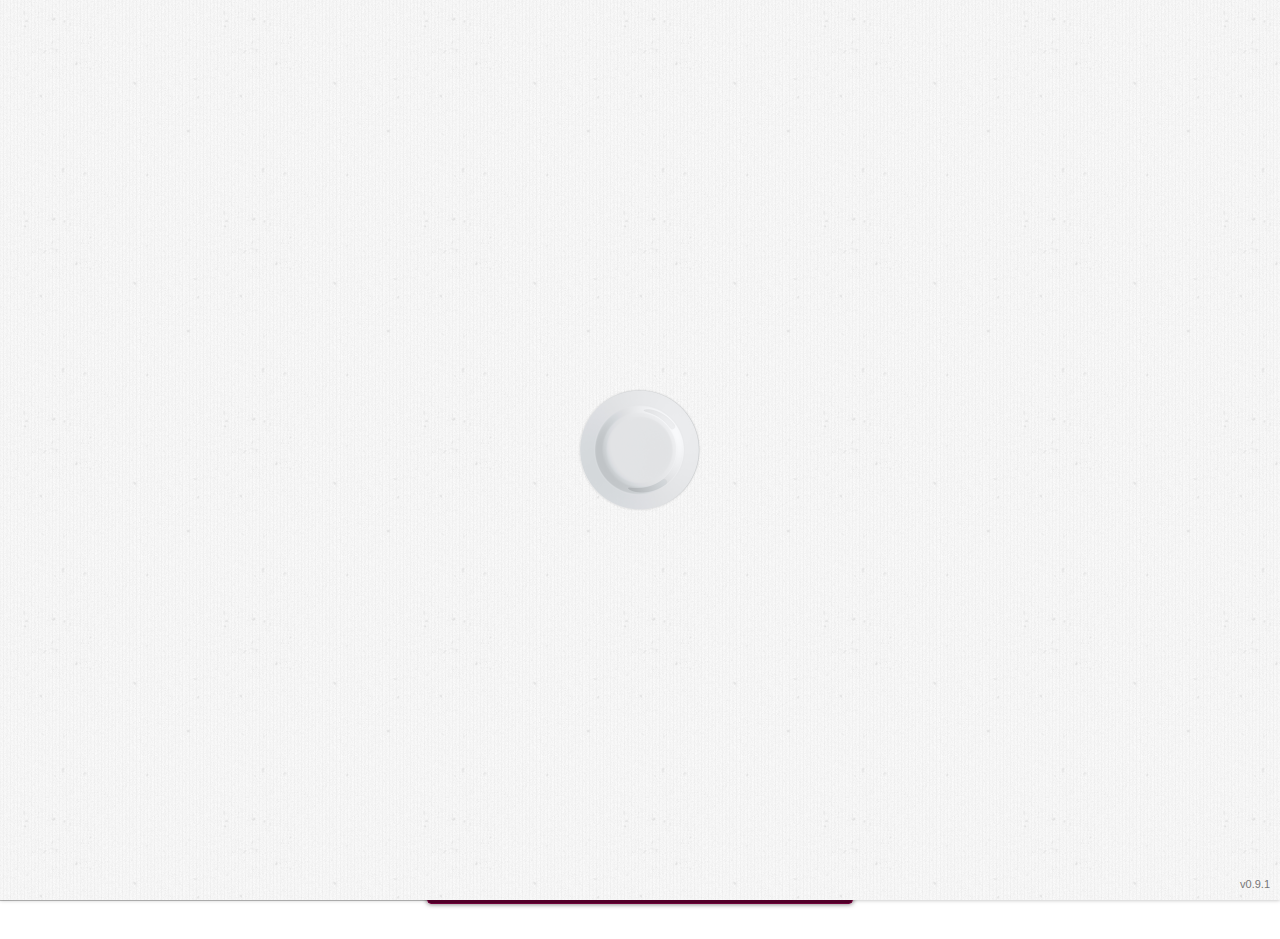
==== commit 3bfb0c18: "added fb:explicitly_shared and end_time to fb og action" ====
--- a/index.html
+++ b/index.html
@@ -47,7 +47,7 @@
 		<script type="text/javascript">
 			
 			var DEBUG_MODE = true;
-			var appversion = "0.9.0";
+			var appversion = "0.9.1";
 			var requiredDBVersion = 42;
 			
 			var base_url = "http://mensaapp.de/";
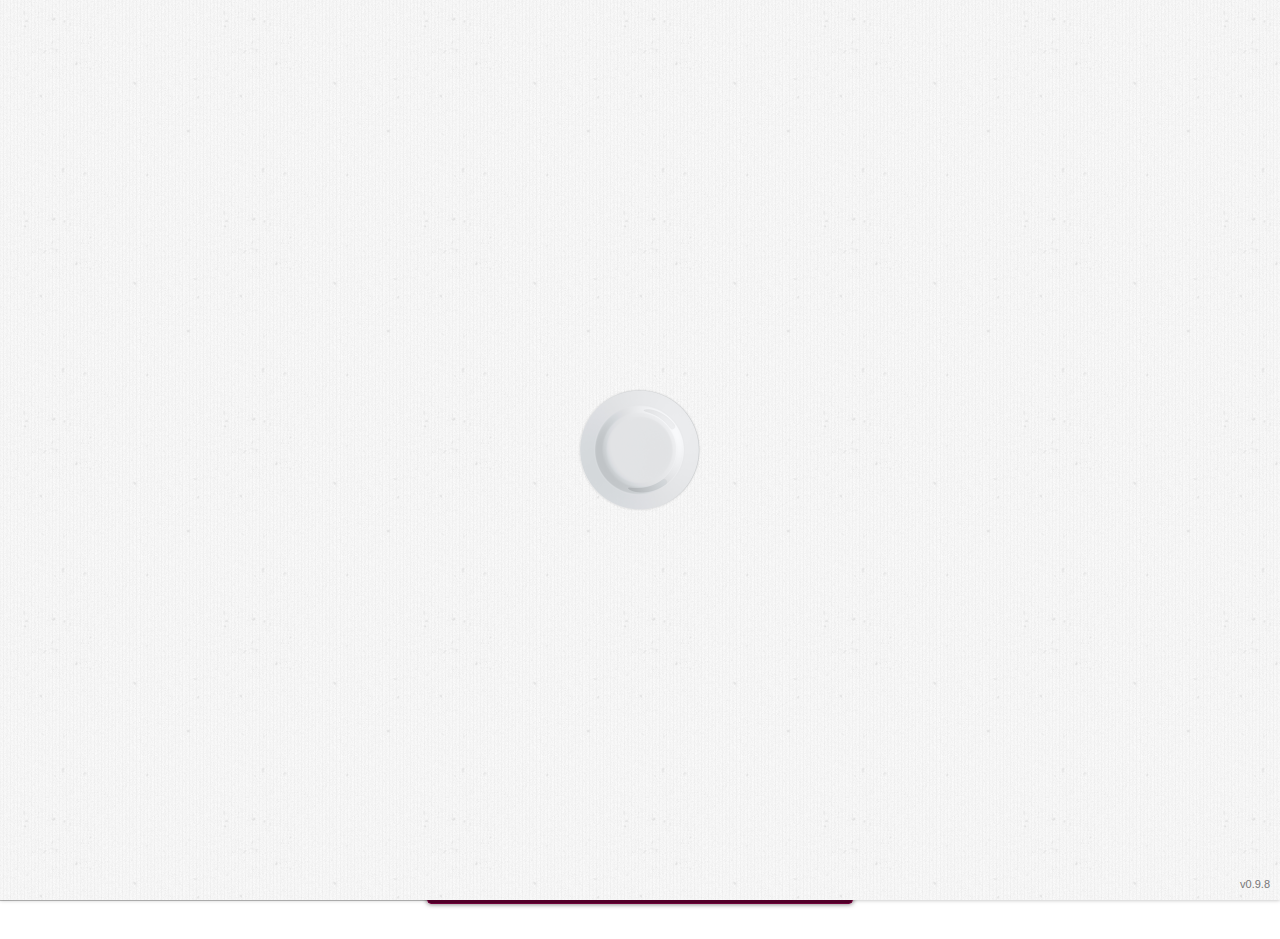
==== commit dfdbef53: "display check-in button at foodplan only when distance < 10km" ====
--- a/index.html
+++ b/index.html
@@ -47,8 +47,8 @@
 		<script type="text/javascript">
 			
 			var DEBUG_MODE = true;
-			var appversion = "0.9.1";
-			var requiredDBVersion = 42;
+			var appversion = "0.9.8";
+			var requiredDBVersion = 43;
 			
 			var base_url = "http://mensaapp.de/";
 			var static_url = "http://static.mensaapp.de/";
@@ -161,7 +161,9 @@
 			<div id="mensen" class="current">
 			
 				<div class="navigationbar">
+					<span class="mensagoback" style="display:none">Zurück</span>
 					<h1>Mensen in deiner Nähe</h1>
+					<span class="getlocation" style="display:none"></span>
 				</div>
 				
 				<div class="scrollwrapper scrollrefresh">
@@ -246,7 +248,13 @@
 							</div></div>
 							
 							<a href="#" id="fblogin" class="bold button blue">Login via Facebook</a>
-														
+									
+							<div class="square"><div class="innerwrapper">
+							
+								<h2>Keine Angst...</h2>
+								<p><b>...es wird nichts automatisch auf Facebook veröffentlicht!</b> Ein Post wird auf Facebook nur veröffentlicht wenn <b>du</b> den "Check-in via Facebook"-Button drückst. Wenn du den Empfehlen-Button (der Daumen nach oben) drückst und bestätigst veröffentlichst du auf Facebook eine sogenannte Open-Graph-Action (ein kleiner Beitrag der in deiner Chronik auftaucht).</p>	
+									
+							</div></div>					
 						</div>
 						
 						<div class="online" style="display:none;">
--- a/css/maapp.css
+++ b/css/maapp.css
@@ -39,7 +39,7 @@
 #selectmeal p.header{height:30px;margin:0;padding-top:10px;text-align:center;background:-webkit-gradient(linear, left top, left bottom, color-stop(0, #fafafa), color-stop(1, #e5e5e5));background:-webkit-linear-gradient(top, #fafafa 0%, #e5e5e5 100%);background:-moz-linear-gradient(top, #fafafa 0%, #e5e5e5 100%);background:-o-linear-gradient(top, #fafafa 0%, #e5e5e5 100%);background:-ms-linear-gradient(top, #fafafa 0%, #e5e5e5 100%);background:linear-gradient(top, #fafafa 0%, #e5e5e5 100%);border-bottom:1px solid #dadada;-moz-border-radius-topleft:8px;-webkit-border-top-left-radius:8px;-o-border-top-left-radius:8px;-ms-border-top-left-radius:8px;border-top-left-radius:8px;-moz-border-radius-topright:8px;-webkit-border-top-right-radius:8px;-o-border-top-right-radius:8px;-ms-border-top-right-radius:8px;border-top-right-radius:8px;}
 #selectmeal .scrollwrapper{position:absolute;top:41px;bottom:35px;width:100%;overflow:hidden;}
 #selectmeal .scrollwrapper ul li{position:relative;display:block;padding:12px 18px 12px 30px;line-height:1.5;font-size:12px;background:-webkit-gradient(linear, left top, left bottom, color-stop(0, #fff), color-stop(1, #fafafa));background:-webkit-linear-gradient(top, #fff 0%, #fafafa 100%);background:-moz-linear-gradient(top, #fff 0%, #fafafa 100%);background:-o-linear-gradient(top, #fff 0%, #fafafa 100%);background:-ms-linear-gradient(top, #fff 0%, #fafafa 100%);background:linear-gradient(top, #fff 0%, #fafafa 100%);border-bottom:1px solid #eaeaea}
-#selectmeal .scrollwrapper ul li:after{content:"";display:block;position:absolute;width:22px;height:22px;left:7px;top:7px;background:transparent url("../img/icon-arrow-right.png") center center no-repeat;-webkit-background-size:26px;-moz-background-size:26px;-o-background-size:26px;-ms-background-size:26px;background-size:26px;opacity:.85;filter:progid:DXImageTransform.Microsoft.Alpha(Opacity=85)}
+#selectmeal .scrollwrapper ul li:after{content:"";display:block;position:absolute;width:22px;height:26px;left:7px;top:7px;background:transparent url("../img/icon-arrow-right.png") center center no-repeat;-webkit-background-size:26px;-moz-background-size:26px;-o-background-size:26px;-ms-background-size:26px;background-size:26px;opacity:.85;filter:progid:DXImageTransform.Microsoft.Alpha(Opacity=85)}
 #selectmeal p.footer{position:absolute;bottom:0;height:27px;width:100%;margin:0;padding-top:7px;text-align:center;background:-webkit-gradient(linear, left top, left bottom, color-stop(0, #fafafa), color-stop(1, #e5e5e5));background:-webkit-linear-gradient(top, #fafafa 0%, #e5e5e5 100%);background:-moz-linear-gradient(top, #fafafa 0%, #e5e5e5 100%);background:-o-linear-gradient(top, #fafafa 0%, #e5e5e5 100%);background:-ms-linear-gradient(top, #fafafa 0%, #e5e5e5 100%);background:linear-gradient(top, #fafafa 0%, #e5e5e5 100%);border-top:1px solid #e0e0e0;-moz-border-radius-bottomleft:8px;-webkit-border-bottom-left-radius:8px;-o-border-bottom-left-radius:8px;-ms-border-bottom-left-radius:8px;border-bottom-left-radius:8px;-moz-border-radius-bottomright:8px;-webkit-border-bottom-right-radius:8px;-o-border-bottom-right-radius:8px;-ms-border-bottom-right-radius:8px;border-bottom-right-radius:8px;}
 .spinner{position:absolute;left:50%;top:50%;width:125px;height:125px;background:transparent url("../img/tellerspinner.png") center center no-repeat;-webkit-background-size:125px;-moz-background-size:125px;-o-background-size:125px;-ms-background-size:125px;background-size:125px;margin:-63px 0 0 -63px;-webkit-animation-name:spinnerRotate;-webkit-animation-duration:1.5s;-webkit-animation-iteration-count:infinite;-webkit-animation-timing-function:linear}
 .spinnertext{display:block;width:80%;position:absolute;top:57%;left:10%;margin-top:50px;color:#fff;text-align:center;font-size:12px}
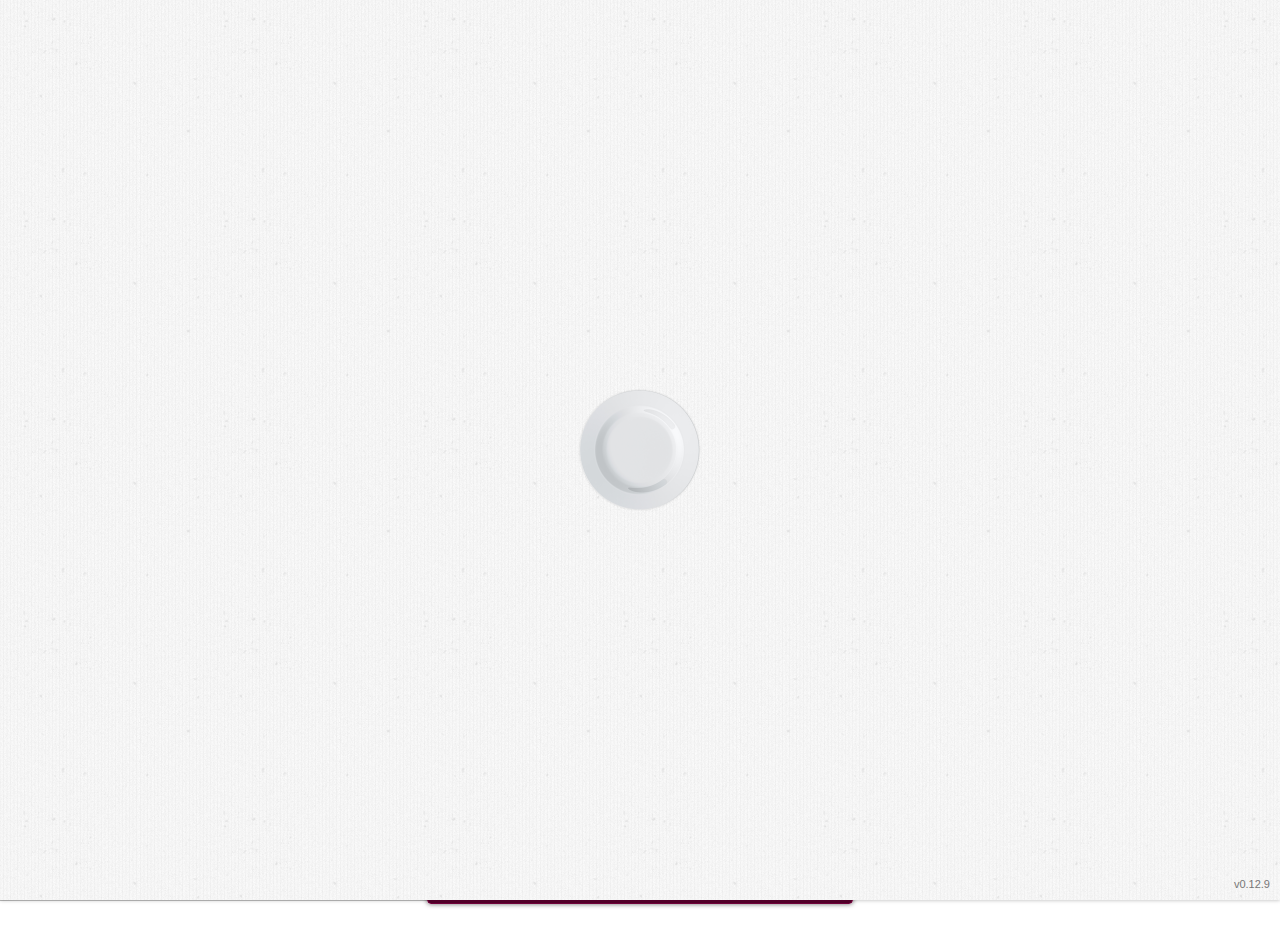
==== commit fe583f5b: "android delay debugging" ====
--- a/index.html
+++ b/index.html
@@ -14,15 +14,16 @@
 		
 	<!-- JAVASCRIPT -->	
 		<!-- Cordova -->
-		<script type="text/javascript" src="cordova-2.1.0.js"></script>
+		<!-- iOS  <script type="text/javascript" src="cordova-2.1.0-ios.js"></script>-->
+		<!-- Android --><script type="text/javascript" src="cordova-2.1.0-android.js"></script>
 		
 		<!-- facebook connect -->
 		<script type="text/javascript" src="cdv-plugin-fb-connect.js"></script>
 		<script type="text/javascript" src="facebook_js_sdk.js"></script>
 		
 		<!-- GoogleAnalyticsPlugin -->
-		<!-- iOS  --><script type="text/javascript" src="GoogleAnalyticsPlugin.js"></script>
-		<!-- Android <script type="text/javascript" src="analytics.js"></script>-->
+		<!-- iOS  <script type="text/javascript" src="GoogleAnalyticsPlugin.js"></script>-->
+		<!-- Android --><script type="text/javascript" src="analytics.js"></script>
 				
 		<!-- jQuery -->
 		<script type="text/javascript" src="js/jquery-1.8.1.min.js"></script>
@@ -47,9 +48,10 @@
 		<script type="text/javascript">
 			
 			var DEBUG_MODE = true;
-			var appversion = "0.9.8";
-			var requiredDBVersion = 43;
-			
+
+			var appversion = "0.12.9";
+			var requiredDBVersion = 1;
+
 			var base_url = "http://mensaapp.de/";
 			var static_url = "http://static.mensaapp.de/";
 			var api_url = "http://api.mensaapp.de/";
@@ -62,11 +64,8 @@
 			
 			var fbuser = false;
 			var fbaccessToken = "";	
-				
-			var networkConnection;
-			var networkState = 0;
-			var db, googleAnalytics, uuid;
-			var devicePlatform = false;
+			
+			var db, networkConnection, networkState = 0, userlocation = false, googleAnalytics, uuid, devicePlatform = false;
 			
 			var recommendations_refresh_interval = 60; // in seconds
 			
@@ -99,7 +98,7 @@
 	<body>
 
 		<div id="fb-root"></div>
-		<div id="splashscreen"><div class="spinner"></div><span id="splashappversion"></span></div>
+		<div id="splashscreen" stlye="display:none"><div class="spinner"></div><span id="splashappversion"></span></div>
 		<div id="busy"><div class="wrapper"><div class="spinner"></div><span>Bitte warten...</span></div></div>
 		<div id="blocker"></div>
 		<div id="selectmeal">
@@ -286,17 +285,32 @@
 						<a href="mailto:support@mensaapp.de" class="bold button">Feedback senden</a>
 						
 						<div class="square">
-							<div class="innerwrapper text-center">
+							<div class="innerwrapper">
+								<h2>Kontakt</h2>
+								<p>Bitte nutze bei Fragen, Problemen oder sonstigen Anfragen den "Feedback senden" Button oben oder unsere E-Mail Adresse support@mensaapp.de.</p>
+								</p>
+							</div>
+						</div>
+						
+						<div class="square">
+							<div class="innerwrapper">
 								<h2>Anbieter</h2>
-								<p><strong>chsmedien, Inh. Christian Seel</strong><br>
+								<p>mensa.app ist ein Gemeinschaftsprojekt von:</p>
+								<p><br>
+									<strong>chsmedien</strong><br>
 									<i>Agentur für digitales Marketing</i><br>
-									Bierer Str. 31, D-39435 Borne
+									Inhaber Christian Seel<br>
+									Bierer Str. 31, D-39435 Borne<br>
+									E-Mail: hallo@chsmedien.de
 								</p>
-								<p><br>und<br></p>
-								<p>
+								<p><br>und</p>
+								<p><br>
 									<strong>Lunaweb Ltd.</strong><br>
-									<i>Next Generation Webdevelopment</i><br>
-									Schmiedberg 11, D-86510 Ried-Baindlkirch
+									Geschäftsführer Josias Montag<br>
+									Schmiedberg 11, D-86510 Ried-Baindlkirch<br>
+									Registergericht: AG Augsburg, HRB 25456<br>
+									USt-IdNr. gemäß §27 a UStG: DE272323484<br>
+									E-Mail: info@lunaweb.de
 								</p>
 							</div>
 						</div>
--- a/css/maapp.css
+++ b/css/maapp.css
@@ -34,8 +34,8 @@
 #busy .wrapper .spinner,#selectmeal .wrapper .spinner{position:static;margin:20px auto}
 #busy .wrapper span,#selectmeal .wrapper span{display:block;text-align:center;color:#fff}
 #jqt{z-index:1000}
-#selectmeal{z-index:5000;padding:15% 10%;}
-#selectmeal .selectwrapper{position:relative;width:80%;height:75%;background:#fff;-webkit-border-radius:8px;-moz-border-radius:8px;-o-border-radius:8px;-ms-border-radius:8px;border-radius:8px;background:-webkit-gradient(linear, left top, left bottom, color-stop(0, #fff), color-stop(1, #f5f5f5));background:-webkit-linear-gradient(top, #fff 0%, #f5f5f5 100%);background:-moz-linear-gradient(top, #fff 0%, #f5f5f5 100%);background:-o-linear-gradient(top, #fff 0%, #f5f5f5 100%);background:-ms-linear-gradient(top, #fff 0%, #f5f5f5 100%);background:linear-gradient(top, #fff 0%, #f5f5f5 100%);border:1px solid #e0e0e0;overflow:hidden}
+#selectmeal{z-index:5000;padding:15% 10%;-webkit-box-sizing:border-box;-moz-box-sizing:border-box;-o-box-sizing:border-box;-ms-box-sizing:border-box;box-sizing:border-box;overflow:hidden;}
+#selectmeal .selectwrapper{position:relative;width:100%;height:100%;background:#fff;-webkit-border-radius:8px;-moz-border-radius:8px;-o-border-radius:8px;-ms-border-radius:8px;border-radius:8px;background:-webkit-gradient(linear, left top, left bottom, color-stop(0, #fff), color-stop(1, #f5f5f5));background:-webkit-linear-gradient(top, #fff 0%, #f5f5f5 100%);background:-moz-linear-gradient(top, #fff 0%, #f5f5f5 100%);background:-o-linear-gradient(top, #fff 0%, #f5f5f5 100%);background:-ms-linear-gradient(top, #fff 0%, #f5f5f5 100%);background:linear-gradient(top, #fff 0%, #f5f5f5 100%);border:1px solid #e0e0e0;overflow:hidden;padding:0;margin:0;overflow:hidden}
 #selectmeal p.header{height:30px;margin:0;padding-top:10px;text-align:center;background:-webkit-gradient(linear, left top, left bottom, color-stop(0, #fafafa), color-stop(1, #e5e5e5));background:-webkit-linear-gradient(top, #fafafa 0%, #e5e5e5 100%);background:-moz-linear-gradient(top, #fafafa 0%, #e5e5e5 100%);background:-o-linear-gradient(top, #fafafa 0%, #e5e5e5 100%);background:-ms-linear-gradient(top, #fafafa 0%, #e5e5e5 100%);background:linear-gradient(top, #fafafa 0%, #e5e5e5 100%);border-bottom:1px solid #dadada;-moz-border-radius-topleft:8px;-webkit-border-top-left-radius:8px;-o-border-top-left-radius:8px;-ms-border-top-left-radius:8px;border-top-left-radius:8px;-moz-border-radius-topright:8px;-webkit-border-top-right-radius:8px;-o-border-top-right-radius:8px;-ms-border-top-right-radius:8px;border-top-right-radius:8px;}
 #selectmeal .scrollwrapper{position:absolute;top:41px;bottom:35px;width:100%;overflow:hidden;}
 #selectmeal .scrollwrapper ul li{position:relative;display:block;padding:12px 18px 12px 30px;line-height:1.5;font-size:12px;background:-webkit-gradient(linear, left top, left bottom, color-stop(0, #fff), color-stop(1, #fafafa));background:-webkit-linear-gradient(top, #fff 0%, #fafafa 100%);background:-moz-linear-gradient(top, #fff 0%, #fafafa 100%);background:-o-linear-gradient(top, #fff 0%, #fafafa 100%);background:-ms-linear-gradient(top, #fff 0%, #fafafa 100%);background:linear-gradient(top, #fff 0%, #fafafa 100%);border-bottom:1px solid #eaeaea}
@@ -58,7 +58,8 @@
 .infoIcon{z-index:1100;width:36px;height:36px;position:absolute;top:0;right:1px;background:transparent url("../img/infoIcon@2x.png") center center no-repeat;-webkit-background-size:20px;-moz-background-size:20px;-o-background-size:20px;-ms-background-size:20px;background-size:20px;text-indent:100%;white-space:nowrap;overflow:hidden;opacity:.9;filter:progid:DXImageTransform.Microsoft.Alpha(Opacity=90)}
 .navigationbar{z-index:2550;position:absolute;top:60px;width:100%;height:26px;text-align:center;-webkit-box-shadow:0 0 7px rgba(0,0,0,0.2);-moz-box-shadow:0 0 7px rgba(0,0,0,0.2);-o-box-shadow:0 0 7px rgba(0,0,0,0.2);-ms-box-shadow:0 0 7px rgba(0,0,0,0.2);box-shadow:0 0 7px rgba(0,0,0,0.2);border-bottom:1px solid #ccc;}
 .navigationbar h1{width:auto;height:26px;margin:0 60px;line-height:26px;font-size:11px;color:#555;text-align:center}
-.navigationbar .goback{position:absolute;top:0;left:0;height:12px;border-right:1px solid #ccc;padding:7px 10px}
+.navigationbar .goback,.navigationbar .mensagoback,.navigationbar .getlocation{position:absolute;top:0;left:0;height:12px;border-right:1px solid #ccc;padding:7px 10px}
+.navigationbar .getlocation{left:auto;right:0;width:19px;background:transparent url("../img/icon-location.png") center center no-repeat;-webkit-background-size:18px;-moz-background-size:18px;-o-background-size:18px;-ms-background-size:18px;background-size:18px;border-left:1px solid #ccc;border-right:none}
 #tabbar{display:block;position:absolute;bottom:0;width:100%;height:49px;z-index:2000;background:-webkit-gradient(linear, left top, left bottom, color-stop(0, #fafafa), color-stop(1, #cecece));background:-webkit-linear-gradient(top, #fafafa 0%, #cecece 100%);background:-moz-linear-gradient(top, #fafafa 0%, #cecece 100%);background:-o-linear-gradient(top, #fafafa 0%, #cecece 100%);background:-ms-linear-gradient(top, #fafafa 0%, #cecece 100%);background:linear-gradient(top, #fafafa 0%, #cecece 100%);-webkit-box-shadow:0 0 4px rgba(0,0,0,0.3);-moz-box-shadow:0 0 4px rgba(0,0,0,0.3);-o-box-shadow:0 0 4px rgba(0,0,0,0.3);-ms-box-shadow:0 0 4px rgba(0,0,0,0.3);box-shadow:0 0 4px rgba(0,0,0,0.3);-webkit-box-sizing:border-box;-moz-box-sizing:border-box;-o-box-sizing:border-box;-ms-box-sizing:border-box;box-sizing:border-box;border-top:1px solid #afafaf;}
 #tabbar ul{width:100%;height:49px;}
 #tabbar ul li{display:block;float:left;width:34.5%;height:100%;z-index:2010;-webkit-transition-property:box-shadow;-webkit-transition-duration:150ms;}
@@ -74,6 +75,7 @@
 #tabbar ul li.current a{font-weight:700}
 #tabbar ul li.bigger.current{-webkit-box-shadow:inset 0 1px #ff9ed0,0 0 5px rgba(0,0,0,0.6),inset 0 -8px 15px rgba(0,0,0,0.2),inset 0 0 25px rgba(255,255,255,0.3);-moz-box-shadow:inset 0 1px #ff9ed0,0 0 5px rgba(0,0,0,0.6),inset 0 -8px 15px rgba(0,0,0,0.2),inset 0 0 25px rgba(255,255,255,0.3);-o-box-shadow:inset 0 1px #ff9ed0,0 0 5px rgba(0,0,0,0.6),inset 0 -8px 15px rgba(0,0,0,0.2),inset 0 0 25px rgba(255,255,255,0.3);-ms-box-shadow:inset 0 1px #ff9ed0,0 0 5px rgba(0,0,0,0.6),inset 0 -8px 15px rgba(0,0,0,0.2),inset 0 0 25px rgba(255,255,255,0.3);box-shadow:inset 0 1px #ff9ed0,0 0 5px rgba(0,0,0,0.6),inset 0 -8px 15px rgba(0,0,0,0.2),inset 0 0 25px rgba(255,255,255,0.3);}
 #tabbar ul li.bigger.current a{font-weight:normal}
+.android #tabbar ul li.current{-webkit-box-shadow:inset 0 -8px 25px rgba(0,0,0,0.2);-moz-box-shadow:inset 0 -8px 25px rgba(0,0,0,0.2);-o-box-shadow:inset 0 -8px 25px rgba(0,0,0,0.2);-ms-box-shadow:inset 0 -8px 25px rgba(0,0,0,0.2);box-shadow:inset 0 -8px 25px rgba(0,0,0,0.2)}
 #jqt .scrollwrapper{width:100%;position:absolute;top:0;bottom:49px;z-index:15;overflow:hidden;margin-top:86px}
 #jqt .scrollpanel{position:relative;width:100%;min-height:100%;-webkit-box-sizing:border-box;-moz-box-sizing:border-box;-o-box-sizing:border-box;-ms-box-sizing:border-box;box-sizing:border-box;position:relative;padding:0 5px 15px}
 .scrollrefresh #pullDown{display:block}
@@ -94,12 +96,14 @@
 .square:before,.button:before,.square:after,.button:after{content:"";display:table}
 .square:after,.button:after{clear:both}
 .square.gray{background:#f7f7f7 -webkit-gradient(linear, left top, left bottom, color-stop(0, #eee), color-stop(1, #bbb));background:#f7f7f7 -webkit-linear-gradient(top, #eee 0%, #bbb 100%);background:#f7f7f7 -moz-linear-gradient(top, #eee 0%, #bbb 100%);background:#f7f7f7 -o-linear-gradient(top, #eee 0%, #bbb 100%);background:#f7f7f7 -ms-linear-gradient(top, #eee 0%, #bbb 100%);background:#f7f7f7 linear-gradient(top, #eee 0%, #bbb 100%);-webkit-box-shadow:0 0 15px rgba(0,0,0,0.02),0 2px 4px rgba(0,0,0,0.13);-moz-box-shadow:0 0 15px rgba(0,0,0,0.02),0 2px 4px rgba(0,0,0,0.13);-o-box-shadow:0 0 15px rgba(0,0,0,0.02),0 2px 4px rgba(0,0,0,0.13);-ms-box-shadow:0 0 15px rgba(0,0,0,0.02),0 2px 4px rgba(0,0,0,0.13);box-shadow:0 0 15px rgba(0,0,0,0.02),0 2px 4px rgba(0,0,0,0.13);border:1px solid #bbb}
-.button{padding:8px 15px;line-height:1.5;background:#e6e6e6 -webkit-gradient(linear, left top, left bottom, color-stop(0, #c0c0c0), color-stop(1, #909090));background:#e6e6e6 -webkit-linear-gradient(top, #c0c0c0 0%, #909090 100%);background:#e6e6e6 -moz-linear-gradient(top, #c0c0c0 0%, #909090 100%);background:#e6e6e6 -o-linear-gradient(top, #c0c0c0 0%, #909090 100%);background:#e6e6e6 -ms-linear-gradient(top, #c0c0c0 0%, #909090 100%);background:#e6e6e6 linear-gradient(top, #c0c0c0 0%, #909090 100%);-webkit-box-shadow:0 0 15px rgba(0,0,0,0.02),0 2px 4px rgba(0,0,0,0.13),inset 0 1px 1px rgba(255,255,255,0.5);-moz-box-shadow:0 0 15px rgba(0,0,0,0.02),0 2px 4px rgba(0,0,0,0.13),inset 0 1px 1px rgba(255,255,255,0.5);-o-box-shadow:0 0 15px rgba(0,0,0,0.02),0 2px 4px rgba(0,0,0,0.13),inset 0 1px 1px rgba(255,255,255,0.5);-ms-box-shadow:0 0 15px rgba(0,0,0,0.02),0 2px 4px rgba(0,0,0,0.13),inset 0 1px 1px rgba(255,255,255,0.5);box-shadow:0 0 15px rgba(0,0,0,0.02),0 2px 4px rgba(0,0,0,0.13),inset 0 1px 1px rgba(255,255,255,0.5);border:1px solid #909090;color:#fff;text-shadow:0 -1px 0 rgba(0,0,0,0.7);}
-.button *{color:#fff !important;text-shadow:0 -1px 0 rgba(0,0,0,0.7) !important}
-.button.blue{background:#2b4170 -webkit-gradient(linear, left top, left bottom, color-stop(0, #3b5998), color-stop(1, #2b4170));background:#2b4170 -webkit-linear-gradient(top, #3b5998 0%, #2b4170 100%);background:#2b4170 -moz-linear-gradient(top, #3b5998 0%, #2b4170 100%);background:#2b4170 -o-linear-gradient(top, #3b5998 0%, #2b4170 100%);background:#2b4170 -ms-linear-gradient(top, #3b5998 0%, #2b4170 100%);background:#2b4170 linear-gradient(top, #3b5998 0%, #2b4170 100%);-webkit-box-shadow:0 0 15px rgba(0,0,0,0.02),0 2px 4px rgba(0,0,0,0.13),inset 0 1px 1px rgba(255,255,255,0.5);-moz-box-shadow:0 0 15px rgba(0,0,0,0.02),0 2px 4px rgba(0,0,0,0.13),inset 0 1px 1px rgba(255,255,255,0.5);-o-box-shadow:0 0 15px rgba(0,0,0,0.02),0 2px 4px rgba(0,0,0,0.13),inset 0 1px 1px rgba(255,255,255,0.5);-ms-box-shadow:0 0 15px rgba(0,0,0,0.02),0 2px 4px rgba(0,0,0,0.13),inset 0 1px 1px rgba(255,255,255,0.5);box-shadow:0 0 15px rgba(0,0,0,0.02),0 2px 4px rgba(0,0,0,0.13),inset 0 1px 1px rgba(255,255,255,0.5);border:1px solid #1e2e4e}
+.button{padding:8px 15px;line-height:1.5;background:#e6e6e6 -webkit-gradient(linear, left top, left bottom, color-stop(0, #aeaeae), color-stop(1, #696969));background:#e6e6e6 -webkit-linear-gradient(top, #aeaeae 0%, #696969 100%);background:#e6e6e6 -moz-linear-gradient(top, #aeaeae 0%, #696969 100%);background:#e6e6e6 -o-linear-gradient(top, #aeaeae 0%, #696969 100%);background:#e6e6e6 -ms-linear-gradient(top, #aeaeae 0%, #696969 100%);background:#e6e6e6 linear-gradient(top, #aeaeae 0%, #696969 100%);-webkit-box-shadow:0 0 15px rgba(0,0,0,0.02),0 2px 4px rgba(0,0,0,0.13),inset 0 1px 1px rgba(255,255,255,0.5);-moz-box-shadow:0 0 15px rgba(0,0,0,0.02),0 2px 4px rgba(0,0,0,0.13),inset 0 1px 1px rgba(255,255,255,0.5);-o-box-shadow:0 0 15px rgba(0,0,0,0.02),0 2px 4px rgba(0,0,0,0.13),inset 0 1px 1px rgba(255,255,255,0.5);-ms-box-shadow:0 0 15px rgba(0,0,0,0.02),0 2px 4px rgba(0,0,0,0.13),inset 0 1px 1px rgba(255,255,255,0.5);box-shadow:0 0 15px rgba(0,0,0,0.02),0 2px 4px rgba(0,0,0,0.13),inset 0 1px 1px rgba(255,255,255,0.5);border:1px solid #909090;color:#fff;text-shadow:0 -1px 0 rgba(0,0,0,0.4);}
+.button *{color:#fff !important;text-shadow:0 -1px 0 rgba(0,0,0,0.4) !important}
+.button.blue{background:#2b4170 -webkit-gradient(linear, left top, left bottom, color-stop(0, #3b5998), color-stop(1, #2b4170));background:#2b4170 -webkit-linear-gradient(top, #3b5998 0%, #2b4170 100%);background:#2b4170 -moz-linear-gradient(top, #3b5998 0%, #2b4170 100%);background:#2b4170 -o-linear-gradient(top, #3b5998 0%, #2b4170 100%);background:#2b4170 -ms-linear-gradient(top, #3b5998 0%, #2b4170 100%);background:#2b4170 linear-gradient(top, #3b5998 0%, #2b4170 100%);-webkit-box-shadow:0 0 15px rgba(0,0,0,0.02),0 2px 4px rgba(0,0,0,0.13),inset 0 1px 1px rgba(255,255,255,0.5);-moz-box-shadow:0 0 15px rgba(0,0,0,0.02),0 2px 4px rgba(0,0,0,0.13),inset 0 1px 1px rgba(255,255,255,0.5);-o-box-shadow:0 0 15px rgba(0,0,0,0.02),0 2px 4px rgba(0,0,0,0.13),inset 0 1px 1px rgba(255,255,255,0.5);-ms-box-shadow:0 0 15px rgba(0,0,0,0.02),0 2px 4px rgba(0,0,0,0.13),inset 0 1px 1px rgba(255,255,255,0.5);box-shadow:0 0 15px rgba(0,0,0,0.02),0 2px 4px rgba(0,0,0,0.13),inset 0 1px 1px rgba(255,255,255,0.5);border:1px solid #1e2e4e;}
+.button.blue *{text-shadow:0 -1px 0 rgba(0,0,0,0.7) !important}
 .button.icon{padding-left:38px}
 .button.icon:after{content:"";display:block;position:absolute;top:0;left:0;width:38px;height:100%;background:transparent center center no-repeat;-webkit-background-size:20px;-moz-background-size:20px;-o-background-size:20px;-ms-background-size:20px;background-size:20px}
 .button.icon.icon-checkin:after{background-image:url("../img/icon-checkin.png")}
+.button.icon.icon-question:after{background-image:url("../img/icon-question.png")}
 .innerwrapper{padding:8px 15px;line-height:1.5}
 .smallinnerwrapper{padding:5px 15px;line-height:1.5}
 .square.error{-webkit-box-shadow:0 0 15px rgba(0,0,0,0.02),0 2px 4px rgba(0,0,0,0.13),0 0 5px rgba(255,0,0,0.3);-moz-box-shadow:0 0 15px rgba(0,0,0,0.02),0 2px 4px rgba(0,0,0,0.13),0 0 5px rgba(255,0,0,0.3);-o-box-shadow:0 0 15px rgba(0,0,0,0.02),0 2px 4px rgba(0,0,0,0.13),0 0 5px rgba(255,0,0,0.3);-ms-box-shadow:0 0 15px rgba(0,0,0,0.02),0 2px 4px rgba(0,0,0,0.13),0 0 5px rgba(255,0,0,0.3);box-shadow:0 0 15px rgba(0,0,0,0.02),0 2px 4px rgba(0,0,0,0.13),0 0 5px rgba(255,0,0,0.3)}
@@ -111,7 +115,8 @@
 .mensainfo .innerwrapper{padding-left:20px}
 .mensainfo .innerwrapper:after{content:"";display:block;position:absolute;width:22px;height:26px;right:7px;top:50%;margin-top:-13px;background:transparent url("../img/icon-arrow-right.png") center center no-repeat;-webkit-background-size:26px;-moz-background-size:26px;-o-background-size:26px;-ms-background-size:26px;background-size:26px;opacity:.85;filter:progid:DXImageTransform.Microsoft.Alpha(Opacity=85)}
 .mensainfo:after{content:"";display:block;position:absolute;top:0;left:0;height:100%;width:6px;background:#78003c;-webkit-border-top-left-radius:4px;-webkit-border-bottom-left-radius:4px;-moz-border-radius-topleft:4px;-moz-border-radius-bottomleft:4px;border-top-left-radius:4px;border-bottom-left-radius:4px}
-.mealwrapper{position:relative;width:100%;overflow:hidden;margin-top:-10px}
+.cityselector .innerwrapper:after{content:"";display:block;position:absolute;width:22px;height:26px;right:7px;top:50%;margin-top:-13px;background:transparent url("../img/icon-arrow-right.png") center center no-repeat;-webkit-background-size:26px;-moz-background-size:26px;-o-background-size:26px;-ms-background-size:26px;background-size:26px;opacity:.85;filter:progid:DXImageTransform.Microsoft.Alpha(Opacity=85)}
+.mealwrapper{position:relative;left:-5px;padding:0 5px;width:100%;overflow:hidden;margin-top:-10px}
 .meal,.trimming{-webkit-transition-property:left;-webkit-transition-duration:500ms;left:0;}
 .meal h2,.trimming h2{margin-top:0;padding-right:27px}
 .meal h3,.trimming h3{margin-top:5px}
@@ -120,8 +125,9 @@
 .meal .info h3,.trimming .info h3{margin-top:0;padding-right:0}
 .meal .info p,.trimming .info p{text-align:left;margin-bottom:5px}
 .meal .label,.trimming .label{font-weight:600}
-.meal .infoIcon,.trimming .infoIcon{display:block;position:absolute;top:0;right:0;width:40px;height:43px;background:transparent url("../img/infoIcon-dark@2x.png") center center no-repeat;-webkit-background-size:20px;-moz-background-size:20px;-o-background-size:20px;-ms-background-size:20px;background-size:20px}
+.meal .infoIcon,.trimming .infoIcon{display:block;position:absolute;top:0;right:0;width:40px;height:40px;background:transparent url("../img/infoIcon-dark@2x.png") center center no-repeat;-webkit-background-size:20px;-moz-background-size:20px;-o-background-size:20px;-ms-background-size:20px;background-size:20px}
 .meal .recommendations,.trimming .recommendations{position:relative;bottom:-1px;padding:4px 35px 4px 15px;background:#ddd}
-.meal .recommendations:after,.trimming .recommendations:after{content:"";display:block;position:absolute;top:0;right:0;width:40px;height:24px;background:transparent url("../img/icon-recommend@2x.png") center center no-repeat;-webkit-background-size:12px;-moz-background-size:12px;-o-background-size:12px;-ms-background-size:12px;background-size:12px}
+.meal .recommendations:after,.trimming .recommendations:after{content:"";display:block;position:absolute;top:0;right:0;width:40px;height:24px;background:transparent url("../img/icon-recommend@2x.png") center center no-repeat;-webkit-background-size:12px;-moz-background-size:12px;-o-background-size:12px;-ms-background-size:12px;background-size:12px;opacity:.35;filter:progid:DXImageTransform.Microsoft.Alpha(Opacity=35)}
 .meal.showInfo,.trimming.showInfo{left:-87%}
+.gmap{display:block;width:100%;height:220px;-webkit-background-size:auto 100%;-moz-background-size:auto 100%;-o-background-size:auto 100%;-ms-background-size:auto 100%;background-size:auto 100%}
 .userimg{-webkit-border-radius:15px;-moz-border-radius:15px;-o-border-radius:15px;-ms-border-radius:15px;border-radius:15px;margin-right:15px;-webkit-box-shadow:0 0 5px rgba(0,0,0,0.1);-moz-box-shadow:0 0 5px rgba(0,0,0,0.1);-o-box-shadow:0 0 5px rgba(0,0,0,0.1);-ms-box-shadow:0 0 5px rgba(0,0,0,0.1);box-shadow:0 0 5px rgba(0,0,0,0.1)}
